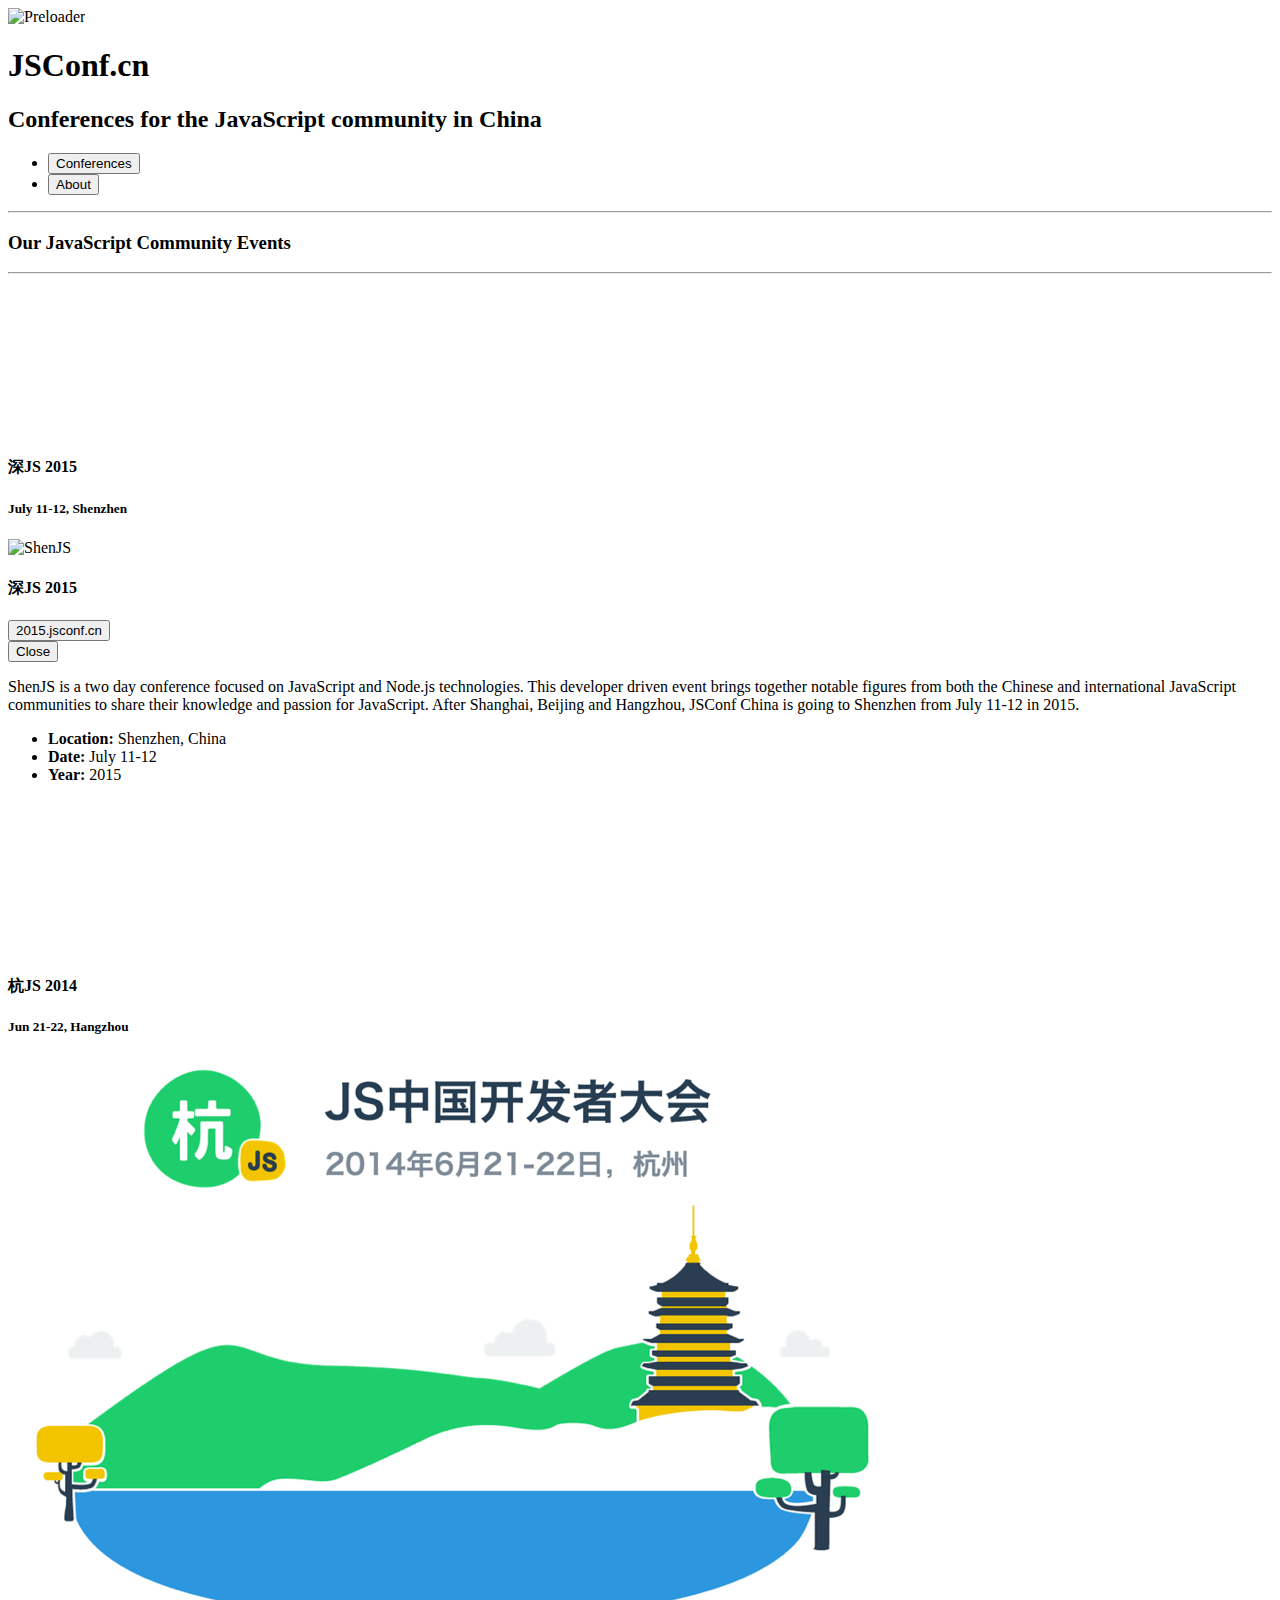
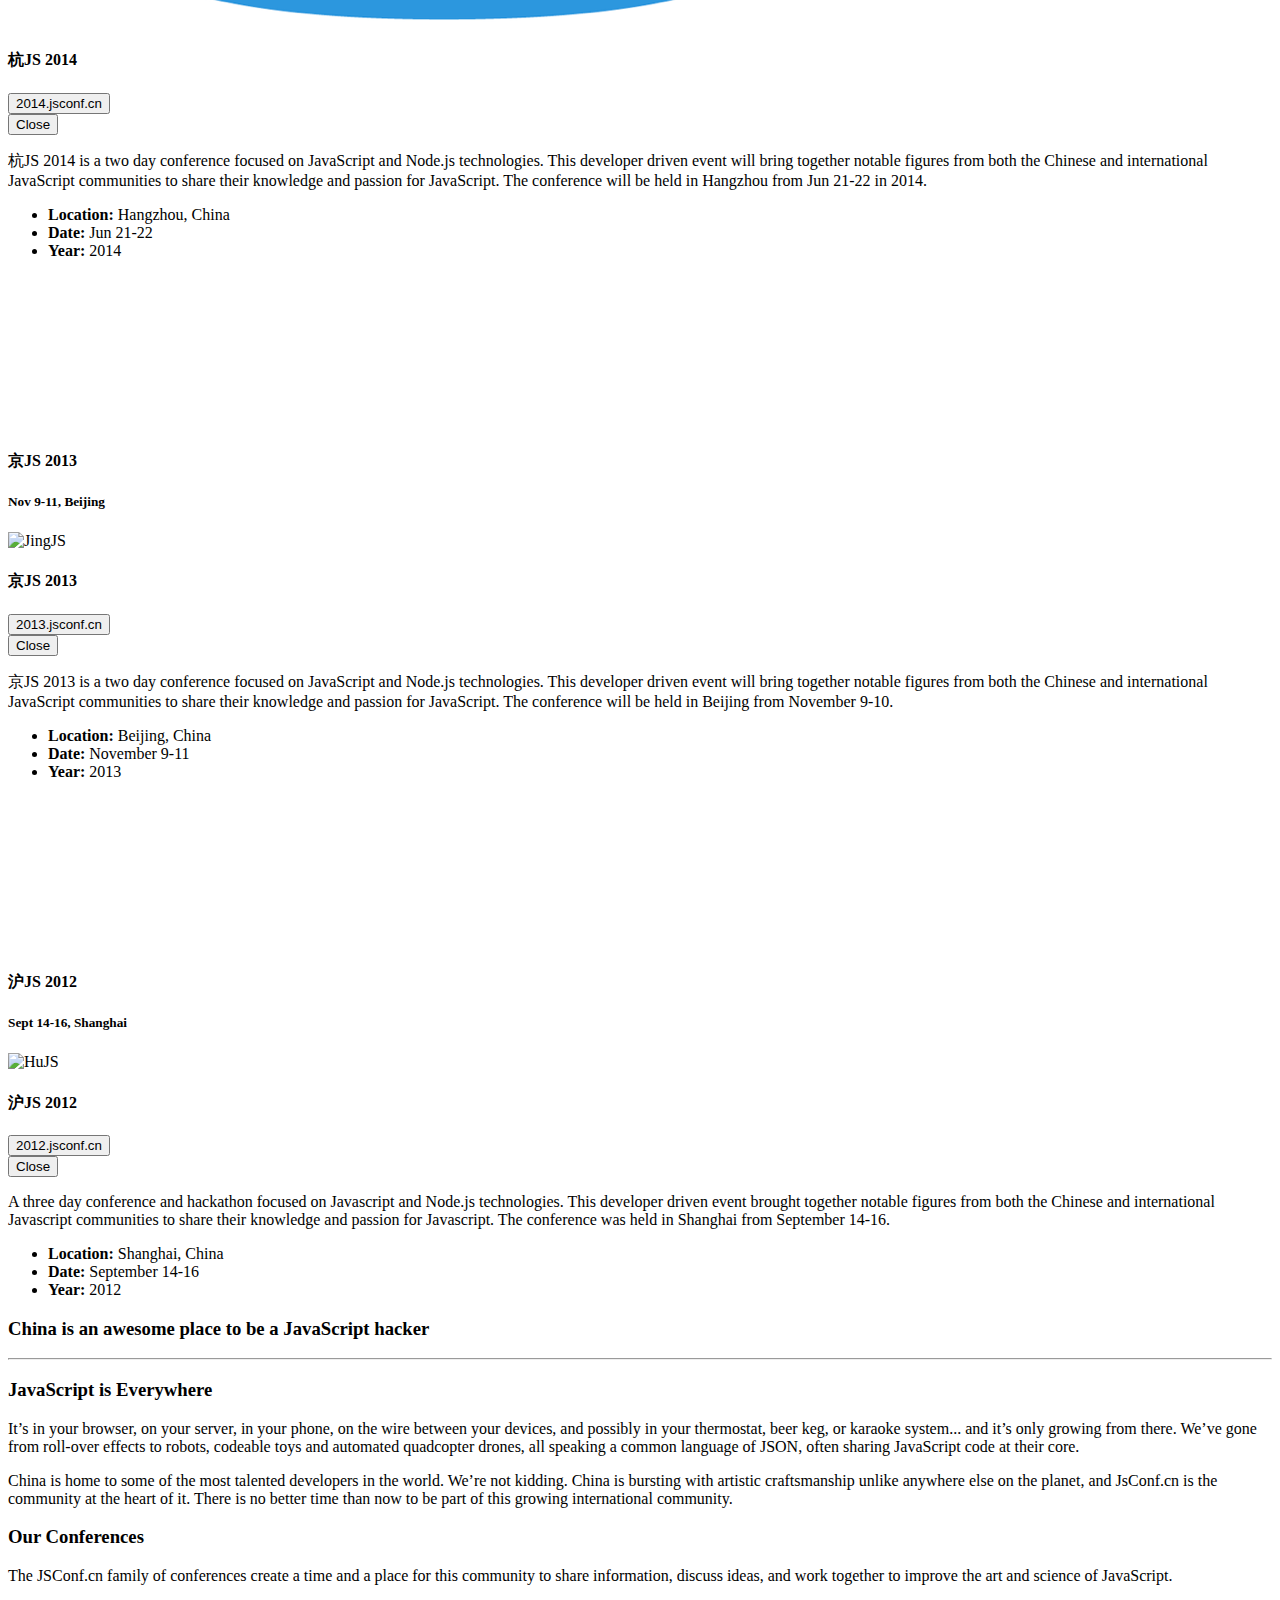
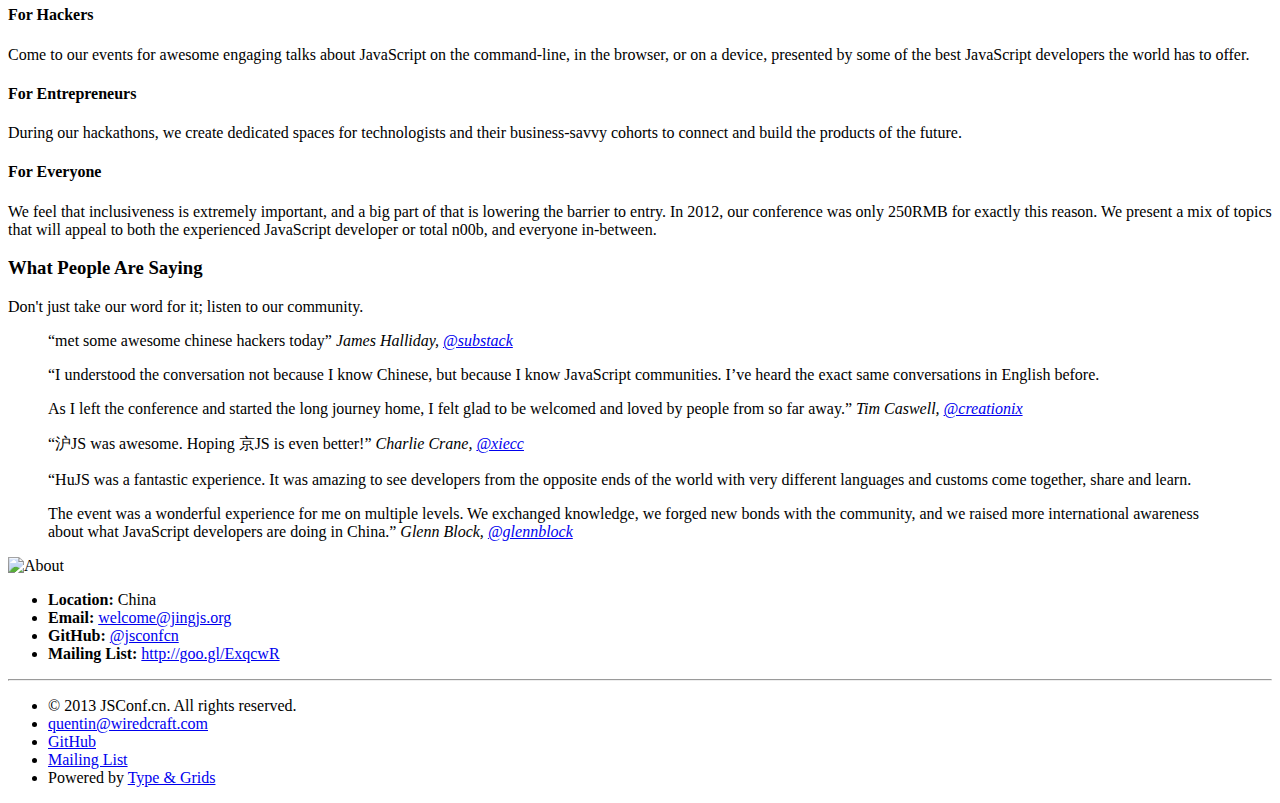
==== index.html @ a6519071 "Fix the Date" ====
<!doctype html>
<!--[if lt IE 7 ]><html class="ie ie6" lang="en"> <![endif]-->
<!--[if IE 7 ]><html class="ie ie7" lang="en"> <![endif]-->
<!--[if IE 8 ]><html class="ie ie8" lang="en"> <![endif]-->
<!--[if (gte IE 9)|!(IE)]><!--><html lang="en"> <!--<![endif]-->
<head>
  <meta charset="utf-8">
  <title>JSConf.cn &mdash; Conferences for the JavaScript community in China</title>
  <meta name="description" content="JSConf.cn - Conferences for the JavaScript community in China">
  <meta name="author" content="JSConf.cn">
  <meta name="viewport" content="width=device-width, initial-scale=1, maximum-scale=1">
  
  <link rel="stylesheet" href="css/base.css">
  <link rel="stylesheet" href="css/themes/type.css">
  <link rel="stylesheet" href="css/themes/color.css">
  
  <!--[if lt IE 9]>
    <script src="http://html5shim.googlecode.com/svn/trunk/html5.js"></script>
  <![endif]-->
  
  <link rel="shortcut icon" href="images/favicons/favicon.ico">
  <link rel="apple-touch-icon" href="images/favicons/apple-touch-icon.png">
  <link rel="apple-touch-icon" sizes="72x72" href="images/favicons/apple-touch-icon-72x72.png">
  <link rel="apple-touch-icon" sizes="114x114" href="images/favicons/apple-touch-icon-114x114.png">
  
  <script src="js/libs/modernizr.min.js"></script>
  <script src="js/libs/jquery-1.8.3.min.js"></script>
  <script src="js/libs/jquery.easing.1.3.min.js"></script>
  <script src="js/libs/jquery.fitvids.js"></script>
  <script src="js/script.js"></script>
  
</head>
<body>

<!-- Write preloader to page - this allows the site to load for users with JS disabled -->
<script type="text/javascript">
	document.write("<div id='sitePreloader'><div id='preloaderImage'><img src='images/site_preloader.gif' alt='Preloader' /></div></div>");
</script>

<div class="container">
		<header class="sixteen columns">
		<div id="logo">
			<h1>JSConf.cn</h1>
			<h2>Conferences for the JavaScript community in China</h2>
		</div>
		<nav>
			<ul>
				<li><button id="workPage">Conferences</button></li>
				<li><button id="aboutPage">About</button></li>
				<!--<li><a href="http://wordpress.org" target="_blank">Blog</a></li>-->
			</ul>
		</nav>
		<hr />
	</header>
	
	<div id="work">	
		<div id="overview" class="sixteen columns">
			<h3>Our JavaScript Community Events</h3>
			<hr />
		</div>
		
		<div class="eight columns" id="col1">
		      <!-- HangJS 2014 begins ================================================================= -->
      <div class="project">
        
        <div class="projectThumbnail">
          <svg class="thumbnailMask"></svg>
          <div class="projectThumbnailHover">
            <h4>深JS 2015</h4>
            <h5>July 11-12, Shenzhen</h5>
          </div>
          
          <img src="images/shenjs.png" alt="ShenJS" class="thumbnailImage" />
        </div>
        
        <div class="projectInfo">
          <h4>深JS 2015</h4>
          <div class="projectNavCounter"></div>
          <div class="projectNav">
            <div class="projectNavEnlarge"><button class="enlargeButton" onClick="window.location.href='http://2015.jsconf.cn'">2015.jsconf.cn</button></div>
            <div class="projectNavClose"><button class="closeButton">Close</button></div>
          </div>
          <p>
            ShenJS is a two day conference focused on JavaScript and Node.js technologies. This developer driven event brings together notable figures from both the Chinese and international JavaScript communities to share their knowledge and passion for JavaScript. After Shanghai, Beijing and Hangzhou, JSConf China is going to Shenzhen from July 11-12 in 2015.
          </p>
          <ul>
            <li><strong>Location:</strong> Shenzhen, China</li>
            <li><strong>Date:</strong> July 11-12</li>
            <li><strong>Year:</strong> 2015</li>
          </ul>
        </div>
        
      </div>
      <!-- Hangjs 2014 ends =================================================================== -->
      <!-- HangJS 2014 begins ================================================================= -->
      <div class="project">
        
        <div class="projectThumbnail">
          <svg class="thumbnailMask"></svg>
          <div class="projectThumbnailHover">
            <h4>杭JS 2014</h4>
            <h5>Jun 21-22, Hangzhou</h5>
          </div>
          
          <img src="images/hangjs.png" alt="HangJS" class="thumbnailImage" />
        </div>
        
        <div class="projectInfo">
          <h4>杭JS 2014</h4>
          <div class="projectNavCounter"></div>
          <div class="projectNav">
            <div class="projectNavEnlarge"><button class="enlargeButton" onClick="window.location.href='http://2014.jsconf.cn'">2014.jsconf.cn</button></div>
            <div class="projectNavClose"><button class="closeButton">Close</button></div>
          </div>
          <p>
            杭JS 2014 is a two day conference focused on JavaScript and Node.js technologies. This developer driven event will bring together notable figures from both the Chinese and international JavaScript communities to share their knowledge and passion for JavaScript. The conference will be held in Hangzhou from Jun 21-22 in 2014.
          </p>
          <ul>
            <li><strong>Location:</strong> Hangzhou, China</li>
            <li><strong>Date:</strong> Jun 21-22</li>
            <li><strong>Year:</strong> 2014</li>
          </ul>
        </div>
        
      </div>
      <!-- Hangjs 2014 ends =================================================================== -->
		
			<!-- JingJS begins ================================================================= -->
			<div class="project">
				
				<div class="projectThumbnail">
					<svg class="thumbnailMask"></svg>
					<div class="projectThumbnailHover">
						<h4>京JS 2013</h4>
						<h5>Nov 9-11, Beijing</h5>
					</div>
					
					<img src="images/jingjs.jpg" alt="JingJS" class="thumbnailImage" />
				</div>
				
				<div class="projectInfo">
					<h4>京JS 2013</h4>
					<div class="projectNavCounter"></div>
					<div class="projectNav">
						<div class="projectNavEnlarge"><button class="enlargeButton" onClick="window.location.href='http://2013.jsconf.cn'">2013.jsconf.cn</button></div>
						<div class="projectNavClose"><button class="closeButton">Close</button></div>
					</div>
					<p>
            京JS 2013 is a two day conference focused on JavaScript and Node.js technologies. This developer driven event will bring together notable figures from both the Chinese and international JavaScript communities to share their knowledge and passion for JavaScript. The conference will be held in Beijing from November 9-10.
					</p>
					<ul>
						<li><strong>Location:</strong> Beijing, China</li>
						<li><strong>Date:</strong> November 9-11</li>
						<li><strong>Year:</strong> 2013</li>
					</ul>
				</div>
				
			</div>
			<!-- JingJS 2013 ends =================================================================== -->
			
			<!-- HuJS 2012 begins ================================================================= -->
			<div class="project">
				
				<div class="projectThumbnail">
					<svg class="thumbnailMask"></svg>
					<div class="projectThumbnailHover">
						<h4>沪JS 2012</h4>
						<h5>Sept 14-16, Shanghai</h5>
					</div>
					<img src="images/hujs.jpg" alt="HuJS" class="thumbnailImage" />
				</div>
				
				<div class="projectInfo">
					<h4>沪JS 2012</h4>
					<div class="projectNavCounter"></div>
					<div class="projectNav">
						<div class="projectNavEnlarge"><button class="enlargeButton" onClick="window.location.href='http://2012.jsconf.cn'">2012.jsconf.cn</button></div>
						<div class="projectNavClose"><button class="closeButton">Close</button></div>
					</div>
					
					<p>
            A three day conference and hackathon focused on Javascript and Node.js technologies. This developer driven event brought together notable figures from both the Chinese and international Javascript communities to share their knowledge and passion for Javascript. The conference was held in Shanghai from September 14-16.
          </p>
					<ul>
						<li><strong>Location:</strong> Shanghai, China</li>
						<li><strong>Date:</strong> September 14-16</li>
						<li><strong>Year:</strong> 2012</li>
					</ul>
				</div>
				
			</div>
			<!-- HuJS 2012 ends =================================================================== -->
						
		</div><!-- col1 -->
		
		<!-- Even numbered projects are dynamically moved into this second column via JS -->
		<div class="eight columns" id="col2">
		</div>
	
	</div>
	<!-- Work page ends ========================================================================= -->
	
	<!-- About page begins ====================================================================== -->
	<div id="about">
		
		<div id="overview" class="sixteen columns">
			<h3>China is an awesome place to be a JavaScript hacker</h3>
			<hr />
		</div>

		<!-- Column 1 begins ==================================================================== -->
		<div class="eight columns">
      <h3>JavaScript is Everywhere</h3>
      <p>
        It’s in your browser, on your server, in your phone, on the wire between your devices, and possibly in your thermostat, beer keg, or karaoke system... and it’s only growing from there. We’ve gone from roll-over effects to robots, codeable toys and automated quadcopter drones, all speaking a common language of JSON, often sharing JavaScript code at their core.
      </p>
      <p>
        China is home to some of the most talented developers in the world. We’re not kidding. China is bursting with artistic craftsmanship unlike anywhere else on the planet, and JsConf.cn is the community at the heart of it. There is no better time than now to be part of this growing international community.
      </p>
      
      <h3>Our Conferences</h4>
      <p>
        The JSConf.cn family of conferences create a time and a place for this community to share information, discuss ideas, and work together to improve the art and science of JavaScript.
      </p>

      <h4>For Hackers</h4>
      <p>
        Come to our events for awesome engaging talks about JavaScript on the command-line, in the browser, or on a device, presented by some of the best JavaScript developers the world has to offer.
      </p>
      
      <h4>For Entrepreneurs</h4>
      <p>
        During our hackathons, we create dedicated spaces for technologists and their business-savvy cohorts to connect and build the products of the future.
      </p>
      
      <h4>For Everyone</h4>
      <p>
        We feel that inclusiveness is extremely important, and a big part of that is lowering the barrier to entry. In 2012, our conference was only 250RMB for exactly this reason. We present a mix of topics that will appeal to both the experienced JavaScript developer or total n00b, and everyone in-between. 
      </p>

			<h3>What People Are Saying</h3>
			<p>
			  Don't just take our word for it; listen to our community.
			</p>
			
 			<blockquote>
				&ldquo;met some awesome chinese hackers today&rdquo;
				<cite>James Halliday, <a href="https://github.com/substack" target="_blank">@substack</a></cite>
			</blockquote>
			<blockquote>
				<p>&ldquo;I understood the conversation not because I know Chinese, but because I know JavaScript communities. I’ve heard the exact same conversations in English before.
				<p>As I left the conference and started the long journey home, I felt glad to be welcomed and loved by people from so far away.&rdquo;
				<cite>Tim Caswell, <a href="https://github.com/creationix" target="_blank">@creationix</a></cite>
			</blockquote>
 			<blockquote>
				&ldquo;沪JS was awesome.  Hoping 京JS is even better!&rdquo;
				<cite>Charlie Crane, <a href="https://github.com/xiecc" target="_blank">@xiecc</a></cite>
			</blockquote>
			<blockquote>
				<p>&ldquo;HuJS was a fantastic experience. It was amazing to see developers from the opposite ends of the world with very different languages and customs come together, share and learn.
				<p>The event was a wonderful experience for me on multiple levels. We exchanged knowledge, we forged new bonds with the community, and we raised more international awareness about what JavaScript developers are doing in China.&rdquo;
				<cite>Glenn Block, <a href="https://github.com/glennblock" target="_blank">@glennblock</a></cite>
			</blockquote>
		</div>
		<!-- Column 1 ends ====================================================================== -->
		
		<!-- Column 2 begins ==================================================================== -->
		<div class="eight columns">
			
			<img src="images/about.jpg" alt="About" />
			
			<ul class="linedList">
				<li><strong>Location:</strong> China</li>
				<li><strong>Email:</strong> <a href="mailto:welcome@jingjs.org">welcome@jingjs.org</a></li>
				<li><strong>GitHub:</strong> <a href="https://github.com/jsconfcn">@jsconfcn</a></li>
				<li><strong>Mailing List:</strong> <a href="http://goo.gl/ExqcwR" target="_blank">http://goo.gl/ExqcwR</a></li>
			</ul>
			
		</div>
		<!-- Column 2 ends ====================================================================== -->
		
	</div>
	<!-- About page ends ======================================================================== -->
	
	<footer class="sixteen columns">
		<hr />
		<ul id="footerLinks">
			<li>&copy; 2013 JSConf.cn. All rights reserved.</li>
			<li><a href="mailto:quentin@wiredcraft.com">quentin@wiredcraft.com</a></li>
			<li><a href="https://github.com/jsconfcn" target="_blank">GitHub</a></li>
			<li><a href="https://groups.google.com/forum/#!forum/jsconf-cn" target="_blank">Mailing List</a></li>
			<!--Notice: The "Powered by Type & Grids" link in the footer is required in the Free version. Upgrade to the Pro version if you would like to remove it. (www.typeandgrids.com/pirates) -->
			<li>Powered by <a href="http://www.typeandgrids.com" target="_blank">Type &amp; Grids</a></li>
		</ul>
	</footer>
</div><!--  container -->
</body>
</html>
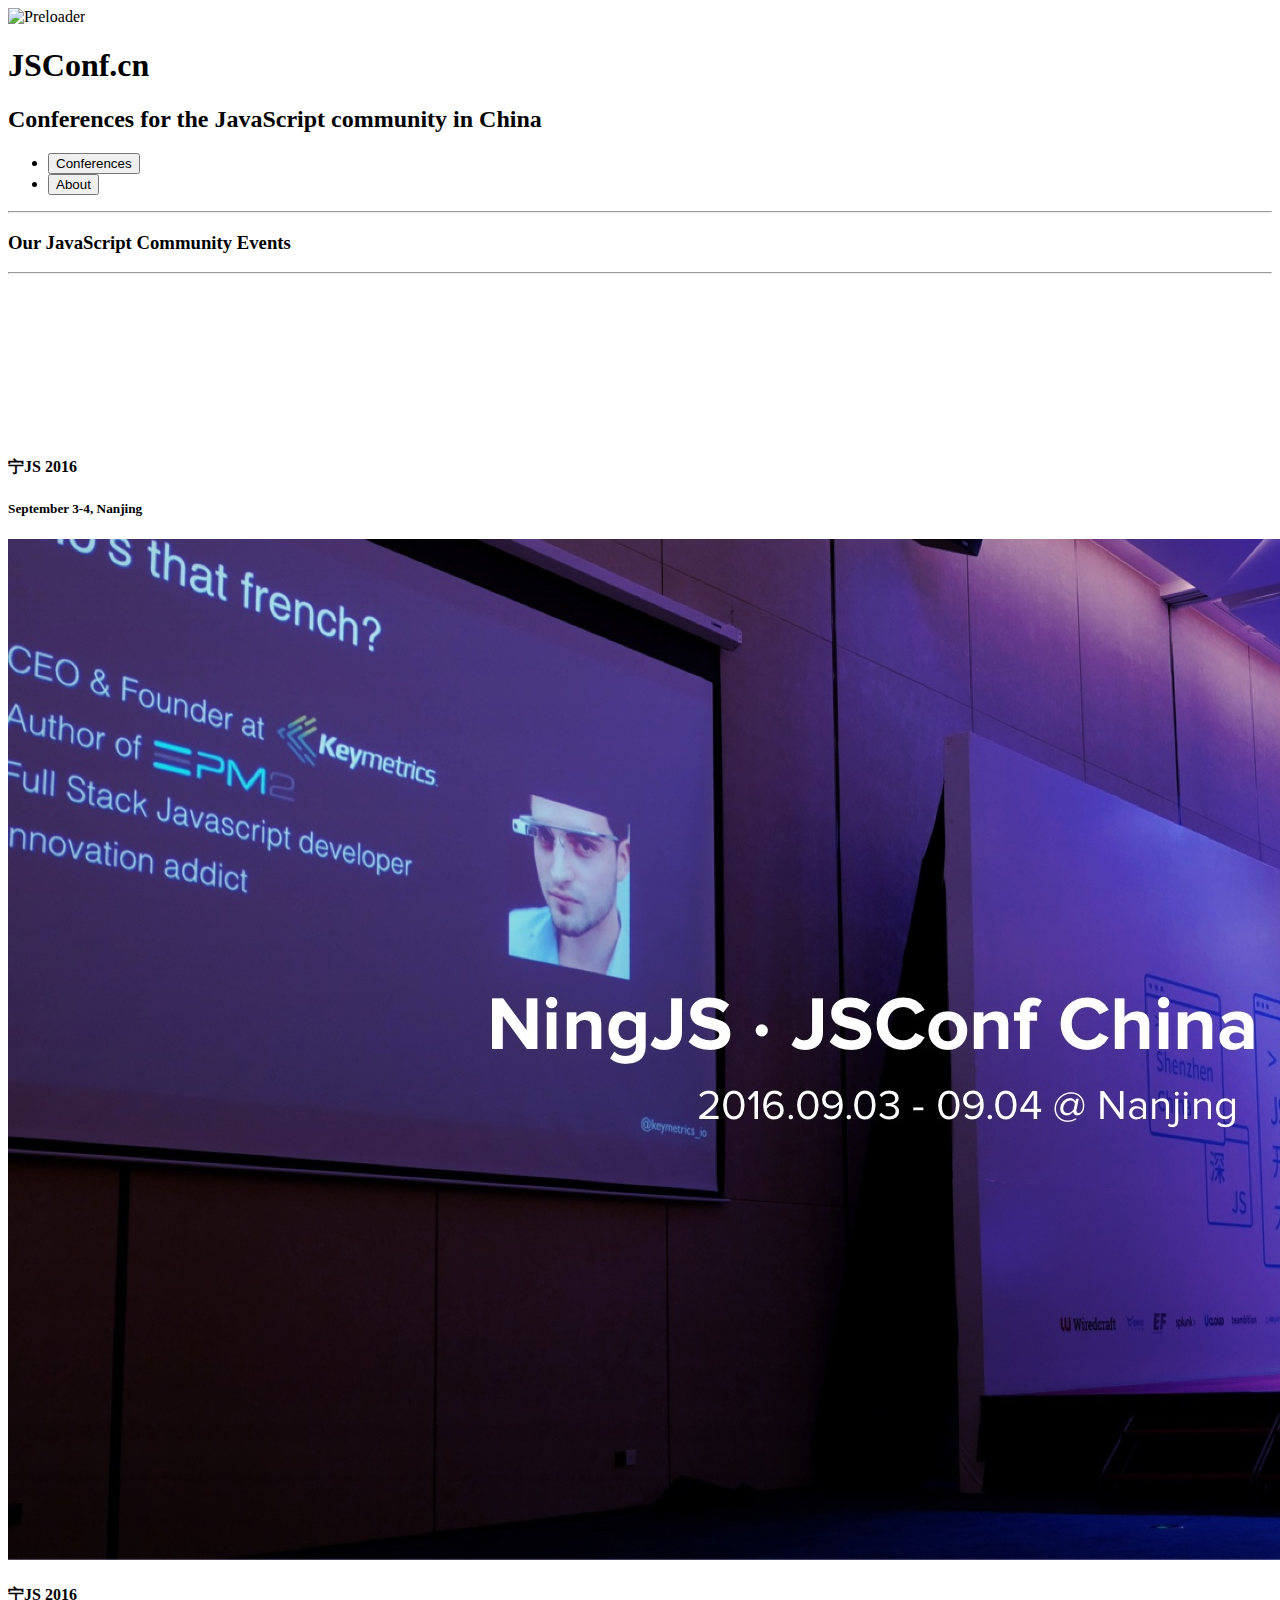
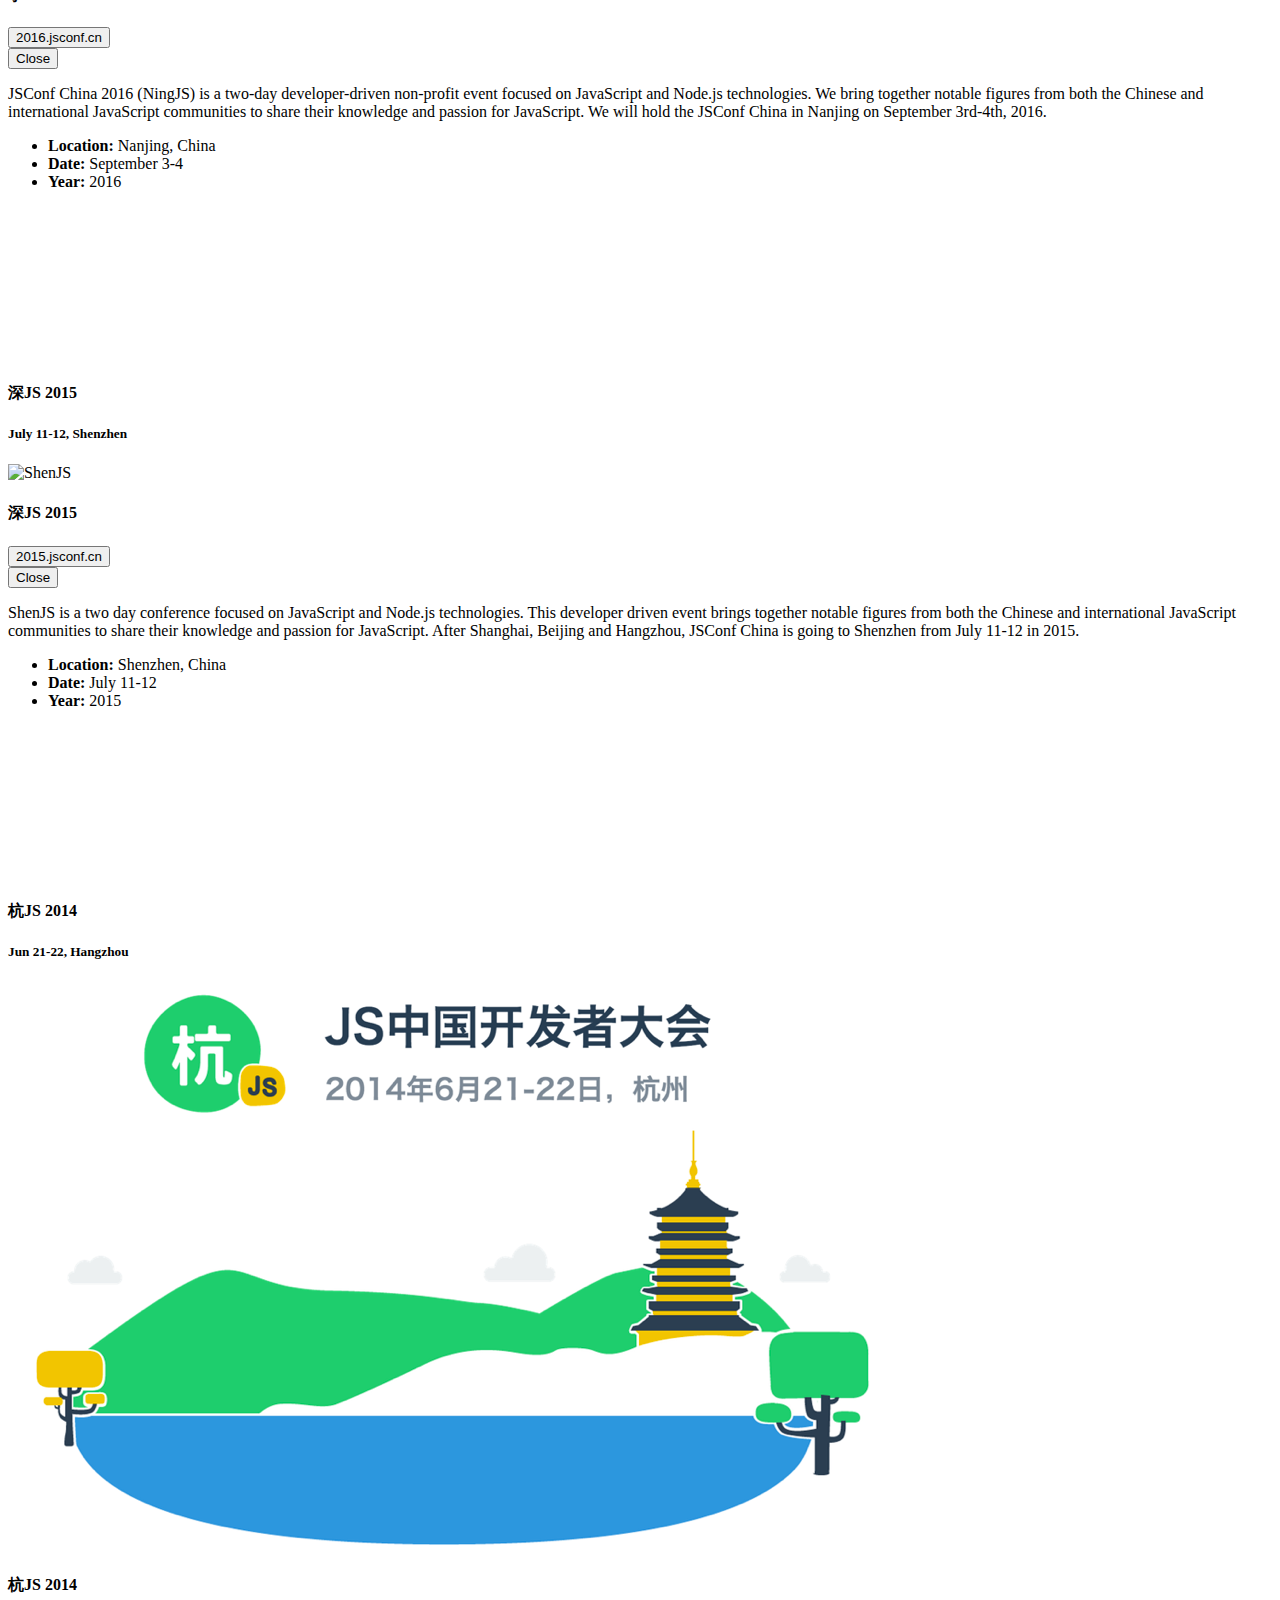
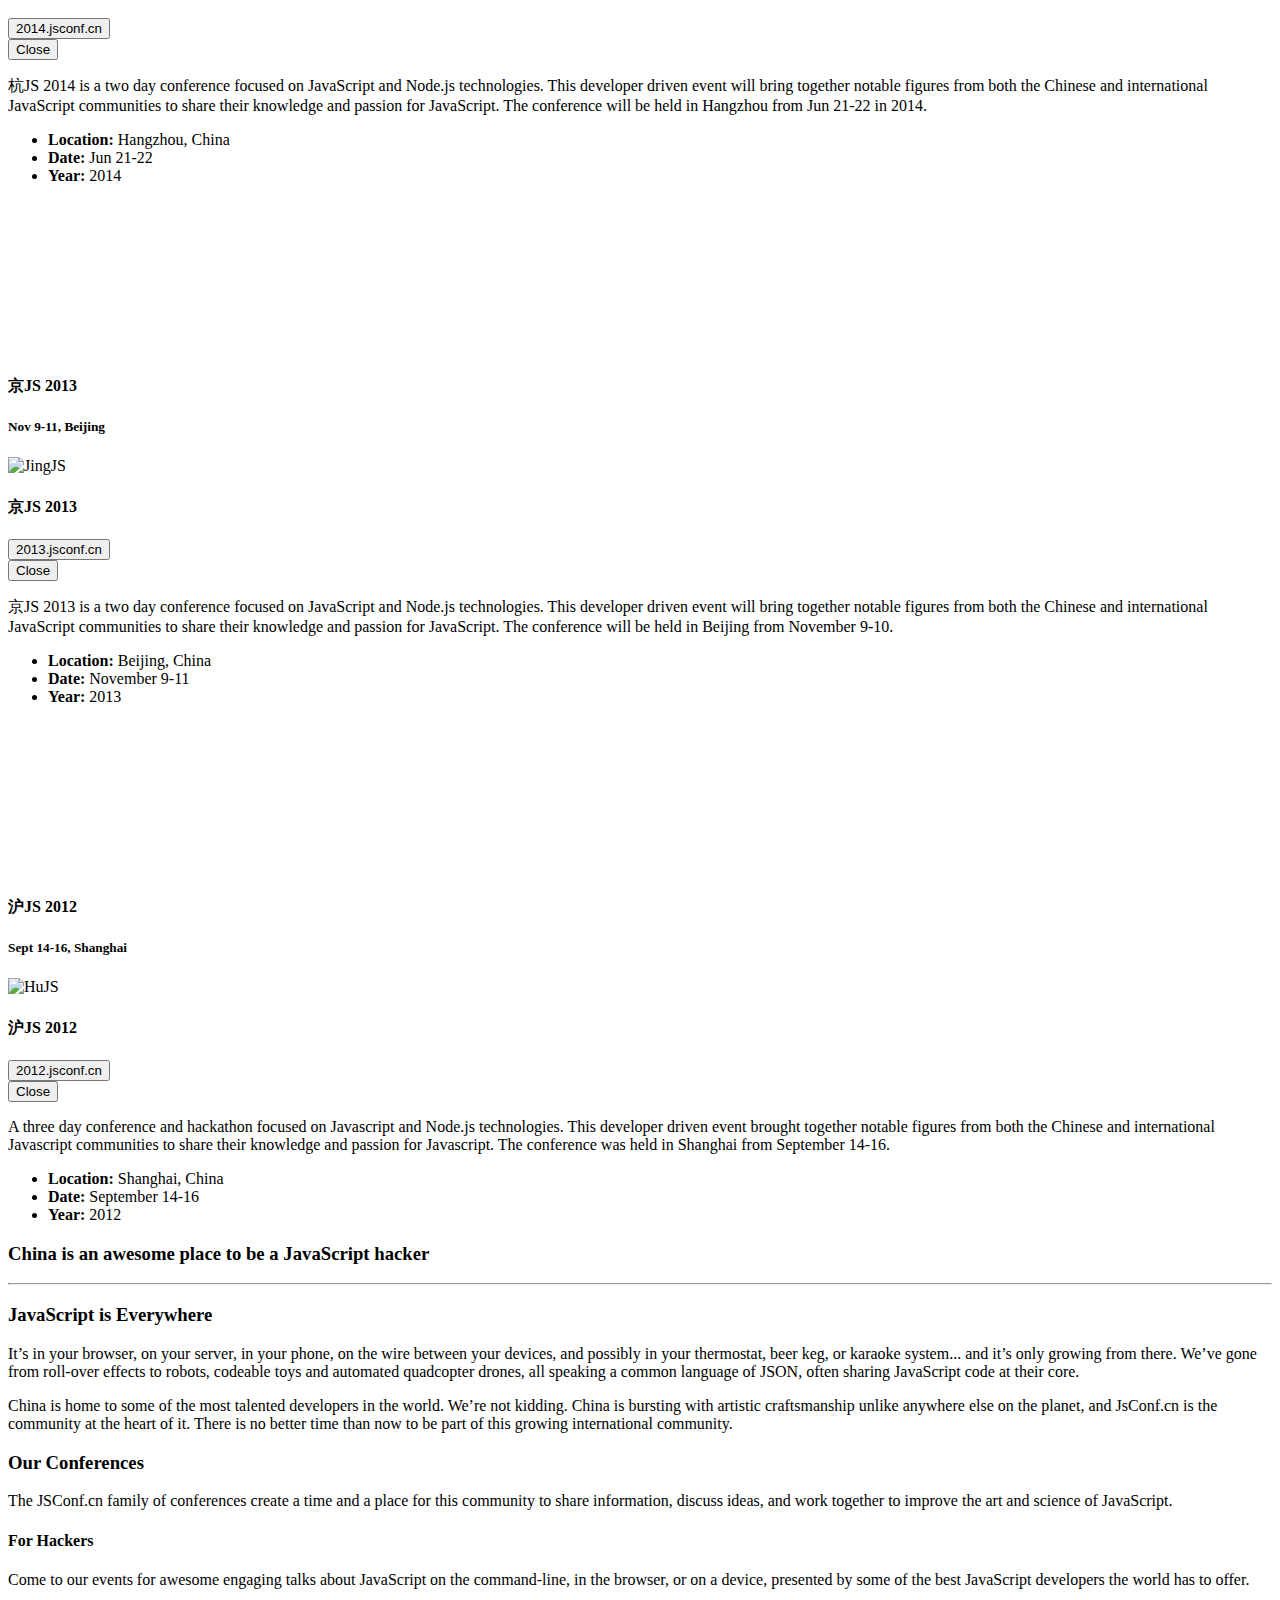
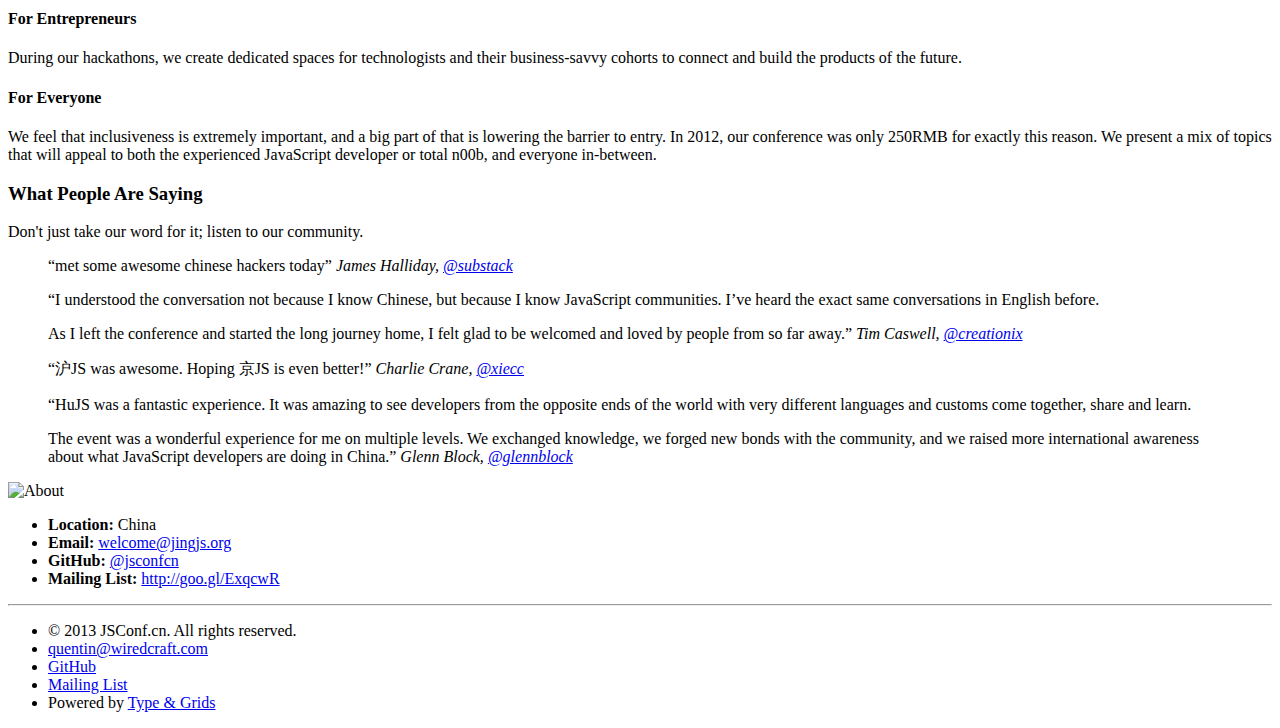
==== commit a088fcf8: "Add NingJS" ====
--- a/index.html
+++ b/index.html
@@ -9,26 +9,26 @@
   <meta name="description" content="JSConf.cn - Conferences for the JavaScript community in China">
   <meta name="author" content="JSConf.cn">
   <meta name="viewport" content="width=device-width, initial-scale=1, maximum-scale=1">
-  
+
   <link rel="stylesheet" href="css/base.css">
   <link rel="stylesheet" href="css/themes/type.css">
   <link rel="stylesheet" href="css/themes/color.css">
-  
+
   <!--[if lt IE 9]>
     <script src="http://html5shim.googlecode.com/svn/trunk/html5.js"></script>
   <![endif]-->
-  
+
   <link rel="shortcut icon" href="images/favicons/favicon.ico">
   <link rel="apple-touch-icon" href="images/favicons/apple-touch-icon.png">
   <link rel="apple-touch-icon" sizes="72x72" href="images/favicons/apple-touch-icon-72x72.png">
   <link rel="apple-touch-icon" sizes="114x114" href="images/favicons/apple-touch-icon-114x114.png">
-  
+
   <script src="js/libs/modernizr.min.js"></script>
   <script src="js/libs/jquery-1.8.3.min.js"></script>
   <script src="js/libs/jquery.easing.1.3.min.js"></script>
   <script src="js/libs/jquery.fitvids.js"></script>
   <script src="js/script.js"></script>
-  
+
 </head>
 <body>
 
@@ -52,27 +52,60 @@
 		</nav>
 		<hr />
 	</header>
-	
-	<div id="work">	
+
+	<div id="work">
 		<div id="overview" class="sixteen columns">
 			<h3>Our JavaScript Community Events</h3>
 			<hr />
 		</div>
-		
+
 		<div class="eight columns" id="col1">
-		      <!-- HangJS 2014 begins ================================================================= -->
+      <!-- NingJS 2016 begins ================================================================= -->
       <div class="project">
-        
+
+        <div class="projectThumbnail">
+          <svg class="thumbnailMask"></svg>
+          <div class="projectThumbnailHover">
+            <h4>宁JS 2016</h4>
+            <h5>September 3-4, Nanjing</h5>
+          </div>
+
+          <img src="images/ningjs.png" alt="NingJS" class="thumbnailImage" />
+        </div>
+
+        <div class="projectInfo">
+          <h4>宁JS 2016</h4>
+          <div class="projectNavCounter"></div>
+          <div class="projectNav">
+            <div class="projectNavEnlarge"><button class="enlargeButton" onClick="window.location.href='http://2016.jsconf.cn'">2016.jsconf.cn</button></div>
+            <div class="projectNavClose"><button class="closeButton">Close</button></div>
+          </div>
+          <p>
+            JSConf China 2016 (NingJS) is a two-day developer-driven non-profit event focused on JavaScript and Node.js technologies. We bring together notable figures from both the Chinese and international JavaScript communities to share their knowledge and passion for JavaScript. We will hold the JSConf China in Nanjing on September 3rd-4th, 2016.
+          </p>
+          <ul>
+            <li><strong>Location:</strong> Nanjing, China</li>
+            <li><strong>Date:</strong> September 3-4</li>
+            <li><strong>Year:</strong> 2016</li>
+          </ul>
+        </div>
+
+      </div>
+      <!-- ShenJS 2015 ends =================================================================== -->
+
+      <!-- ShengJS 2015 begins ================================================================= -->
+      <div class="project">
+
         <div class="projectThumbnail">
           <svg class="thumbnailMask"></svg>
           <div class="projectThumbnailHover">
             <h4>深JS 2015</h4>
             <h5>July 11-12, Shenzhen</h5>
           </div>
-          
+
           <img src="images/shenjs.png" alt="ShenJS" class="thumbnailImage" />
         </div>
-        
+
         <div class="projectInfo">
           <h4>深JS 2015</h4>
           <div class="projectNavCounter"></div>
@@ -89,22 +122,22 @@
             <li><strong>Year:</strong> 2015</li>
           </ul>
         </div>
-        
+
       </div>
-      <!-- Hangjs 2014 ends =================================================================== -->
+      <!-- ShenJS 2015 ends =================================================================== -->
       <!-- HangJS 2014 begins ================================================================= -->
       <div class="project">
-        
+
         <div class="projectThumbnail">
           <svg class="thumbnailMask"></svg>
           <div class="projectThumbnailHover">
             <h4>杭JS 2014</h4>
             <h5>Jun 21-22, Hangzhou</h5>
           </div>
-          
+
           <img src="images/hangjs.png" alt="HangJS" class="thumbnailImage" />
         </div>
-        
+
         <div class="projectInfo">
           <h4>杭JS 2014</h4>
           <div class="projectNavCounter"></div>
@@ -121,23 +154,23 @@
             <li><strong>Year:</strong> 2014</li>
           </ul>
         </div>
-        
+
       </div>
       <!-- Hangjs 2014 ends =================================================================== -->
-		
+
 			<!-- JingJS begins ================================================================= -->
 			<div class="project">
-				
+
 				<div class="projectThumbnail">
 					<svg class="thumbnailMask"></svg>
 					<div class="projectThumbnailHover">
 						<h4>京JS 2013</h4>
 						<h5>Nov 9-11, Beijing</h5>
 					</div>
-					
+
 					<img src="images/jingjs.jpg" alt="JingJS" class="thumbnailImage" />
 				</div>
-				
+
 				<div class="projectInfo">
 					<h4>京JS 2013</h4>
 					<div class="projectNavCounter"></div>
@@ -154,13 +187,13 @@
 						<li><strong>Year:</strong> 2013</li>
 					</ul>
 				</div>
-				
+
 			</div>
 			<!-- JingJS 2013 ends =================================================================== -->
-			
+
 			<!-- HuJS 2012 begins ================================================================= -->
 			<div class="project">
-				
+
 				<div class="projectThumbnail">
 					<svg class="thumbnailMask"></svg>
 					<div class="projectThumbnailHover">
@@ -169,7 +202,7 @@
 					</div>
 					<img src="images/hujs.jpg" alt="HuJS" class="thumbnailImage" />
 				</div>
-				
+
 				<div class="projectInfo">
 					<h4>沪JS 2012</h4>
 					<div class="projectNavCounter"></div>
@@ -177,7 +210,7 @@
 						<div class="projectNavEnlarge"><button class="enlargeButton" onClick="window.location.href='http://2012.jsconf.cn'">2012.jsconf.cn</button></div>
 						<div class="projectNavClose"><button class="closeButton">Close</button></div>
 					</div>
-					
+
 					<p>
             A three day conference and hackathon focused on Javascript and Node.js technologies. This developer driven event brought together notable figures from both the Chinese and international Javascript communities to share their knowledge and passion for Javascript. The conference was held in Shanghai from September 14-16.
           </p>
@@ -187,22 +220,22 @@
 						<li><strong>Year:</strong> 2012</li>
 					</ul>
 				</div>
-				
+
 			</div>
 			<!-- HuJS 2012 ends =================================================================== -->
-						
+
 		</div><!-- col1 -->
-		
+
 		<!-- Even numbered projects are dynamically moved into this second column via JS -->
 		<div class="eight columns" id="col2">
 		</div>
-	
+
 	</div>
 	<!-- Work page ends ========================================================================= -->
-	
+
 	<!-- About page begins ====================================================================== -->
 	<div id="about">
-		
+
 		<div id="overview" class="sixteen columns">
 			<h3>China is an awesome place to be a JavaScript hacker</h3>
 			<hr />
@@ -217,7 +250,7 @@
       <p>
         China is home to some of the most talented developers in the world. We’re not kidding. China is bursting with artistic craftsmanship unlike anywhere else on the planet, and JsConf.cn is the community at the heart of it. There is no better time than now to be part of this growing international community.
       </p>
-      
+
       <h3>Our Conferences</h4>
       <p>
         The JSConf.cn family of conferences create a time and a place for this community to share information, discuss ideas, and work together to improve the art and science of JavaScript.
@@ -227,22 +260,22 @@
       <p>
         Come to our events for awesome engaging talks about JavaScript on the command-line, in the browser, or on a device, presented by some of the best JavaScript developers the world has to offer.
       </p>
-      
+
       <h4>For Entrepreneurs</h4>
       <p>
         During our hackathons, we create dedicated spaces for technologists and their business-savvy cohorts to connect and build the products of the future.
       </p>
-      
+
       <h4>For Everyone</h4>
       <p>
-        We feel that inclusiveness is extremely important, and a big part of that is lowering the barrier to entry. In 2012, our conference was only 250RMB for exactly this reason. We present a mix of topics that will appeal to both the experienced JavaScript developer or total n00b, and everyone in-between. 
+        We feel that inclusiveness is extremely important, and a big part of that is lowering the barrier to entry. In 2012, our conference was only 250RMB for exactly this reason. We present a mix of topics that will appeal to both the experienced JavaScript developer or total n00b, and everyone in-between.
       </p>
 
 			<h3>What People Are Saying</h3>
 			<p>
 			  Don't just take our word for it; listen to our community.
 			</p>
-			
+
  			<blockquote>
 				&ldquo;met some awesome chinese hackers today&rdquo;
 				<cite>James Halliday, <a href="https://github.com/substack" target="_blank">@substack</a></cite>
@@ -263,25 +296,25 @@
 			</blockquote>
 		</div>
 		<!-- Column 1 ends ====================================================================== -->
-		
+
 		<!-- Column 2 begins ==================================================================== -->
 		<div class="eight columns">
-			
+
 			<img src="images/about.jpg" alt="About" />
-			
+
 			<ul class="linedList">
 				<li><strong>Location:</strong> China</li>
 				<li><strong>Email:</strong> <a href="mailto:welcome@jingjs.org">welcome@jingjs.org</a></li>
 				<li><strong>GitHub:</strong> <a href="https://github.com/jsconfcn">@jsconfcn</a></li>
 				<li><strong>Mailing List:</strong> <a href="http://goo.gl/ExqcwR" target="_blank">http://goo.gl/ExqcwR</a></li>
 			</ul>
-			
+
 		</div>
 		<!-- Column 2 ends ====================================================================== -->
-		
+
 	</div>
 	<!-- About page ends ======================================================================== -->
-	
+
 	<footer class="sixteen columns">
 		<hr />
 		<ul id="footerLinks">
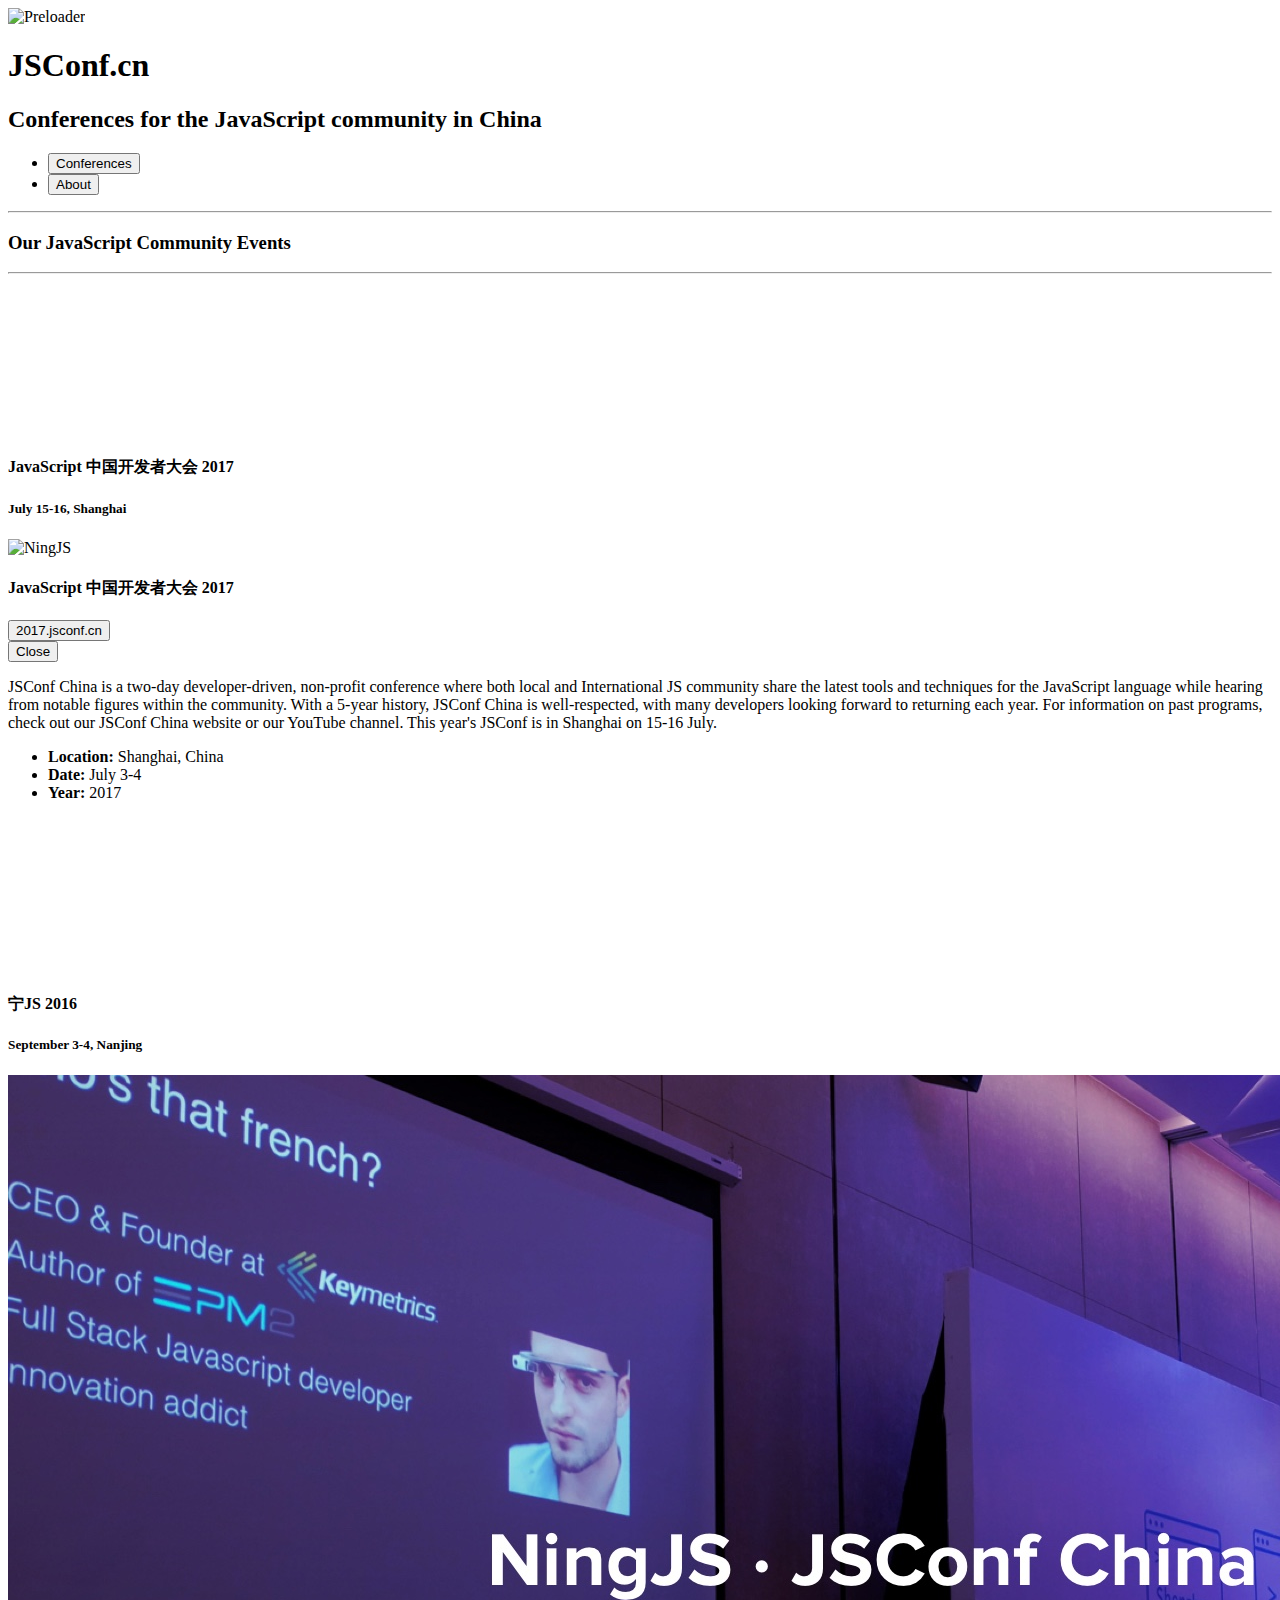
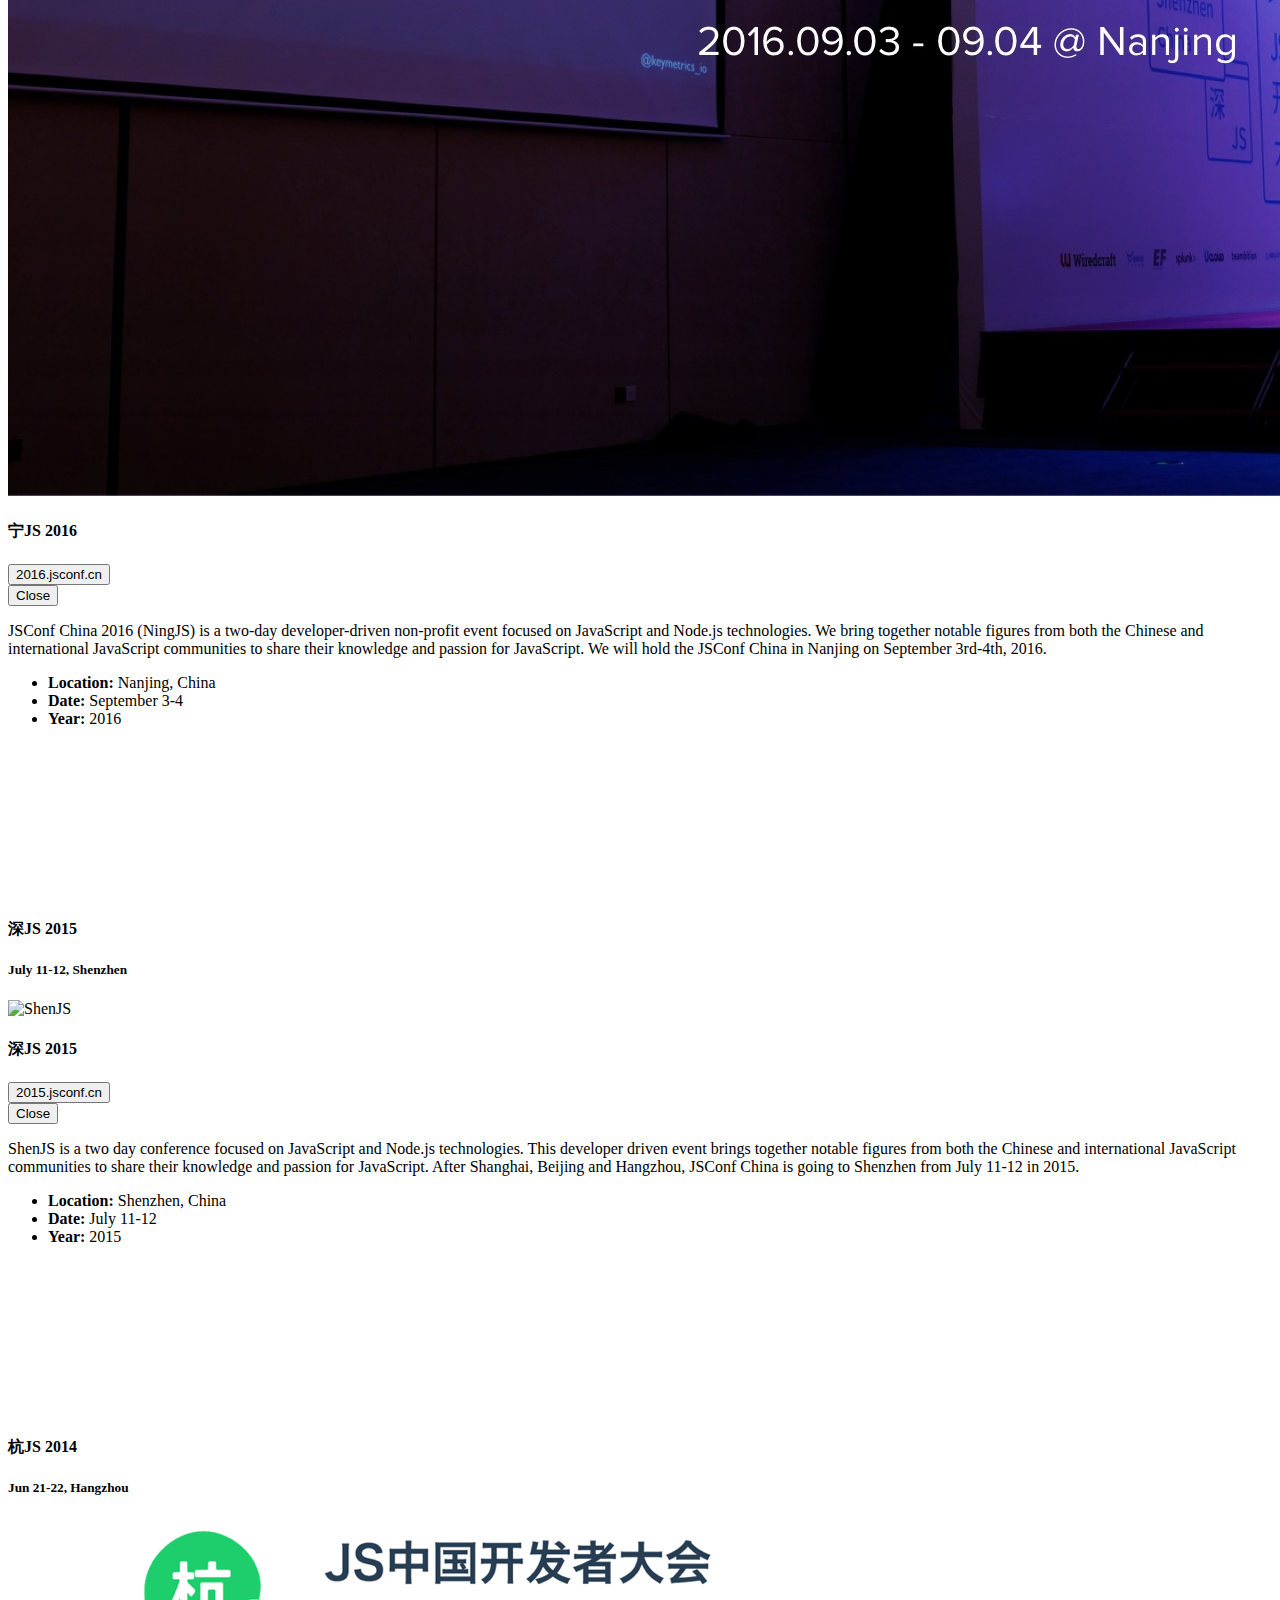
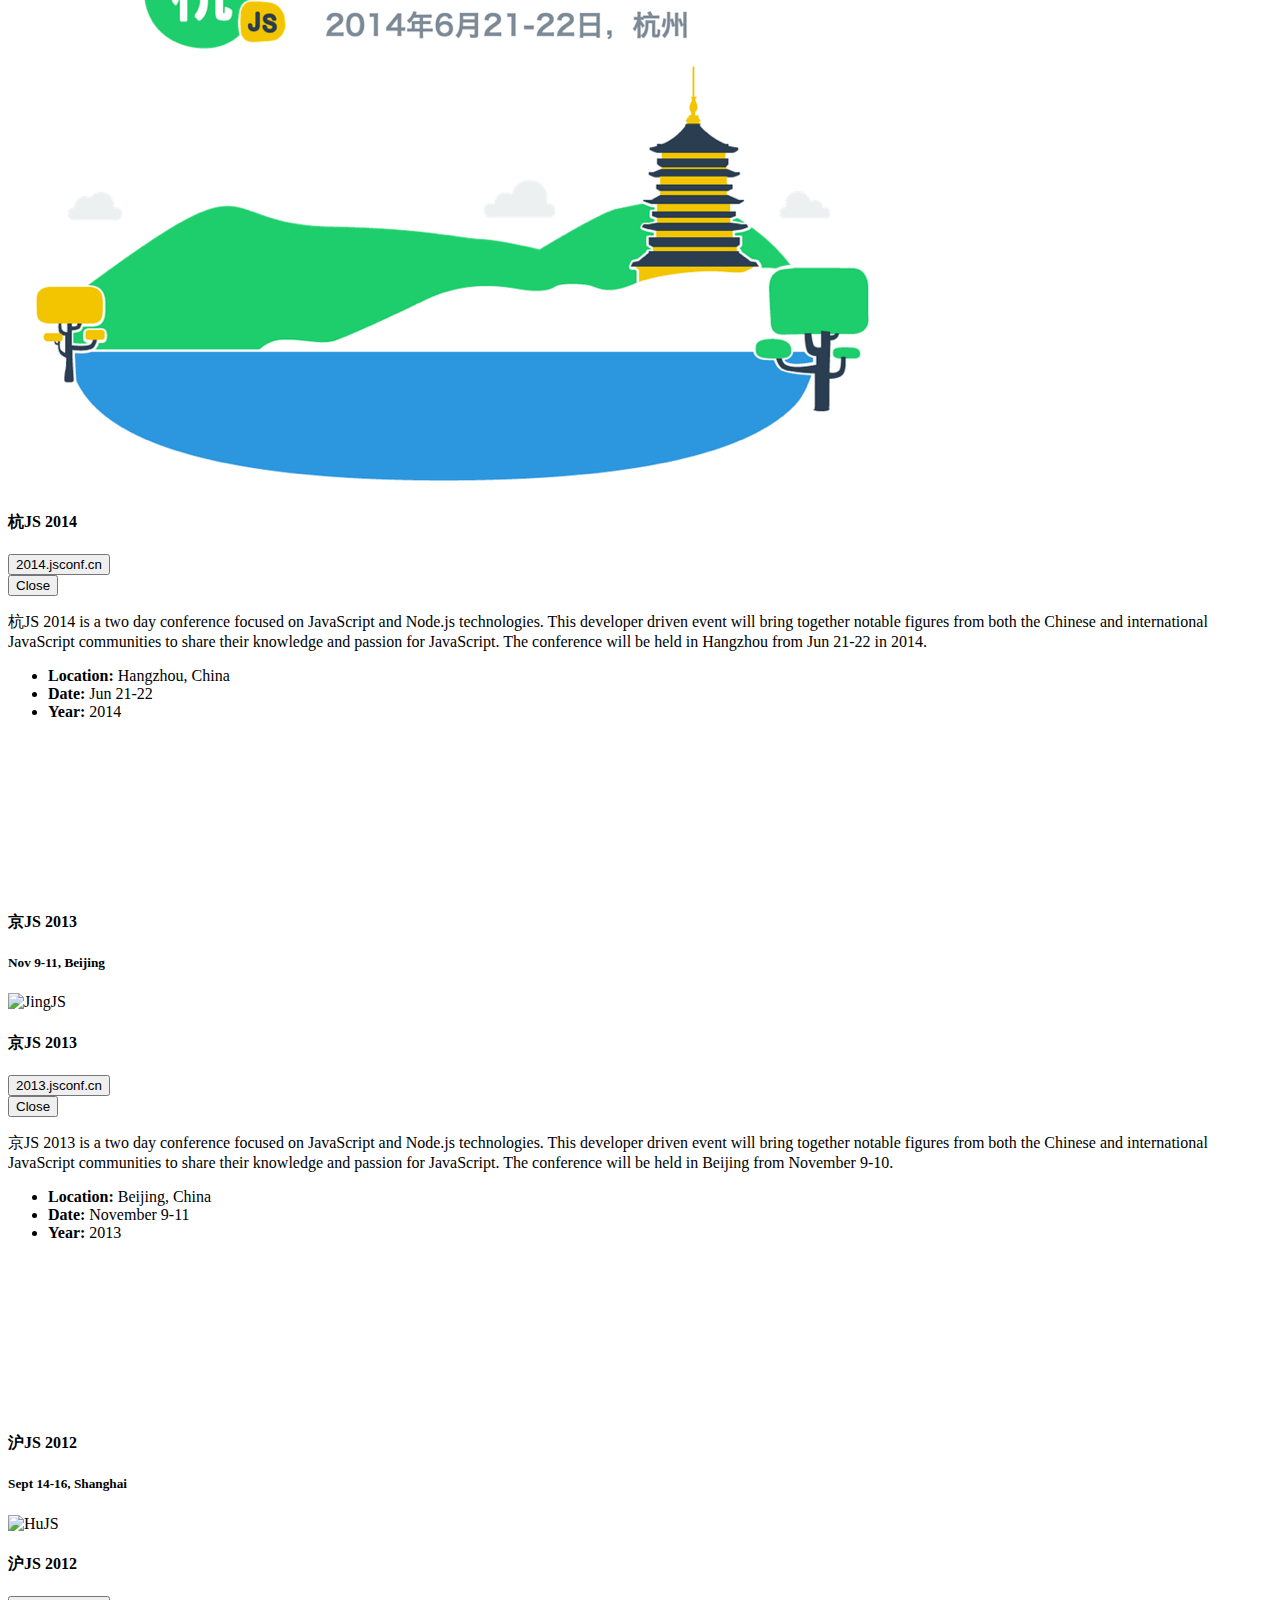
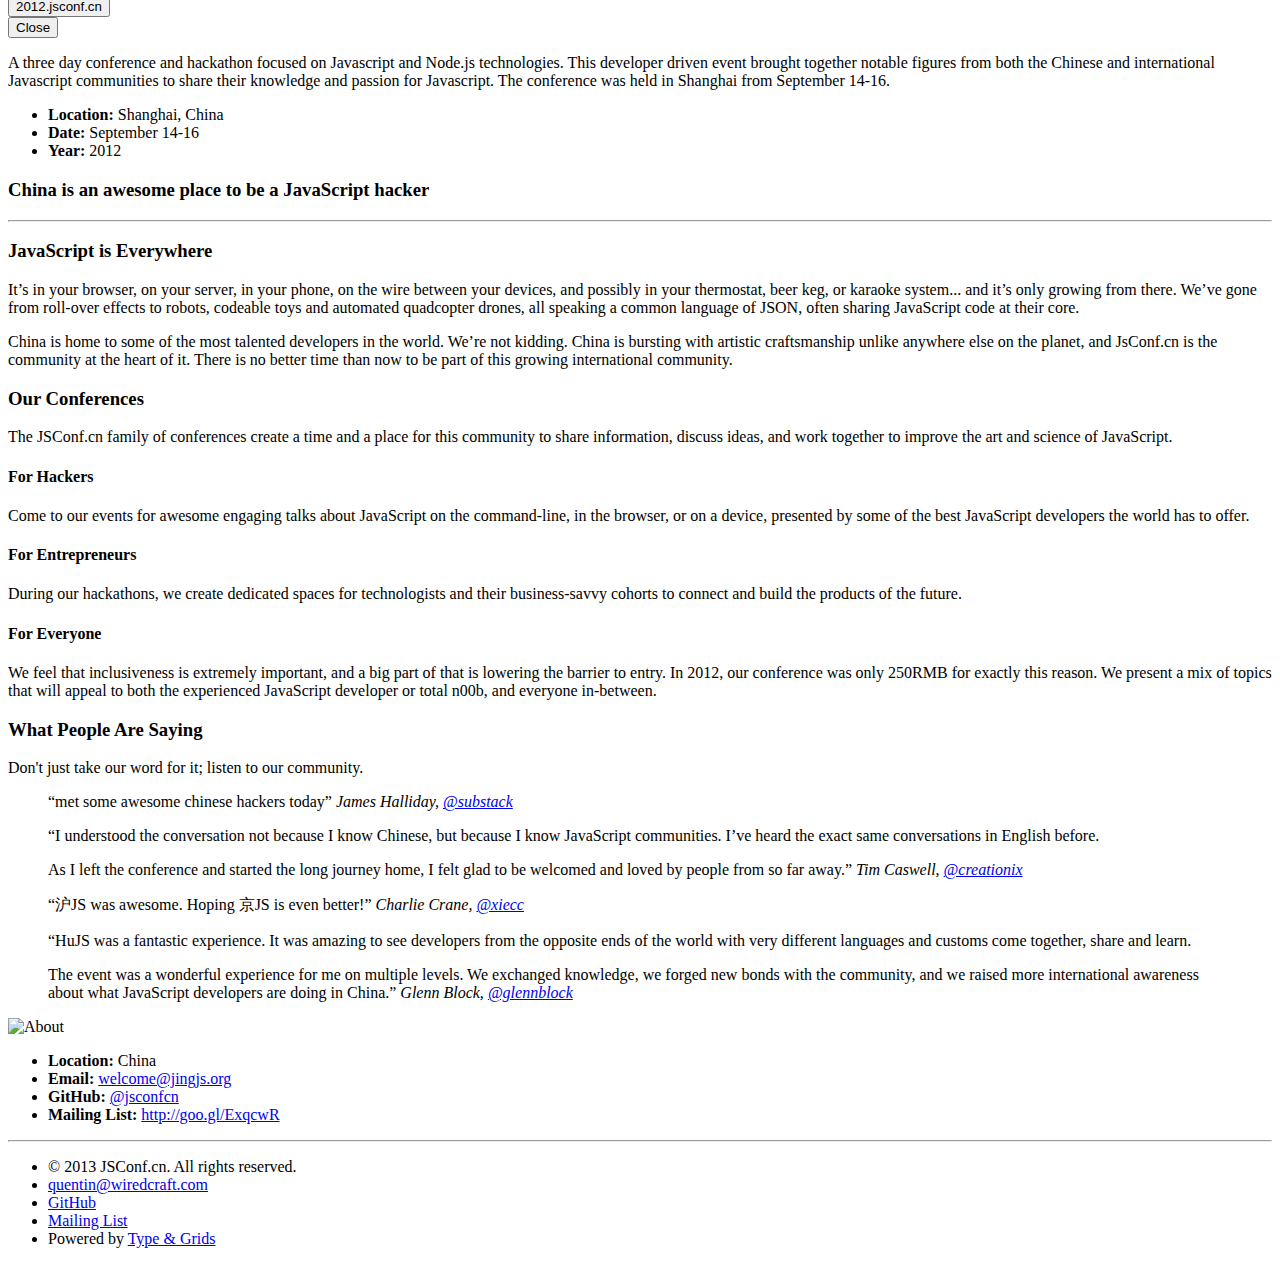
==== commit bb28b9b3: "add jsconf china 2017." ====
--- a/index.html
+++ b/index.html
@@ -60,6 +60,37 @@
 		</div>
 
 		<div class="eight columns" id="col1">
+      <!-- JSConf China 2017  begins ================================================================= -->
+      <div class="project">
+
+        <div class="projectThumbnail">
+          <svg class="thumbnailMask"></svg>
+          <div class="projectThumbnailHover">
+            <h4>JavaScript 中国开发者大会 2017</h4>
+            <h5>July 15-16, Shanghai</h5>
+          </div>
+
+          <img src="//user-images.githubusercontent.com/914595/27313692-d012eed0-55a1-11e7-8fb1-5ca69f3a2c79.png" alt="NingJS" class="thumbnailImage" />
+        </div>
+
+        <div class="projectInfo">
+          <h4>JavaScript 中国开发者大会 2017</h4>
+          <div class="projectNavCounter"></div>
+          <div class="projectNav">
+            <div class="projectNavEnlarge"><button class="enlargeButton" onClick="window.location.href='http://2017.jsconf.cn'">2017.jsconf.cn</button></div>
+            <div class="projectNavClose"><button class="closeButton">Close</button></div>
+          </div>
+          <p>
+            JSConf China is a two-day developer-driven, non-profit conference where both local and International JS community share the latest tools and techniques for the JavaScript language while hearing from notable figures within the community. With a 5-year history, JSConf China is well-respected, with many developers looking forward to returning each year. For information on past programs, check out our JSConf China website or our YouTube channel. This year's JSConf is in Shanghai on 15-16 July.
+          </p>
+          <ul>
+            <li><strong>Location:</strong> Shanghai, China</li>
+            <li><strong>Date:</strong> July 3-4</li>
+            <li><strong>Year:</strong> 2017</li>
+          </ul>
+        </div>
+
+      </div>
       <!-- NingJS 2016 begins ================================================================= -->
       <div class="project">
 
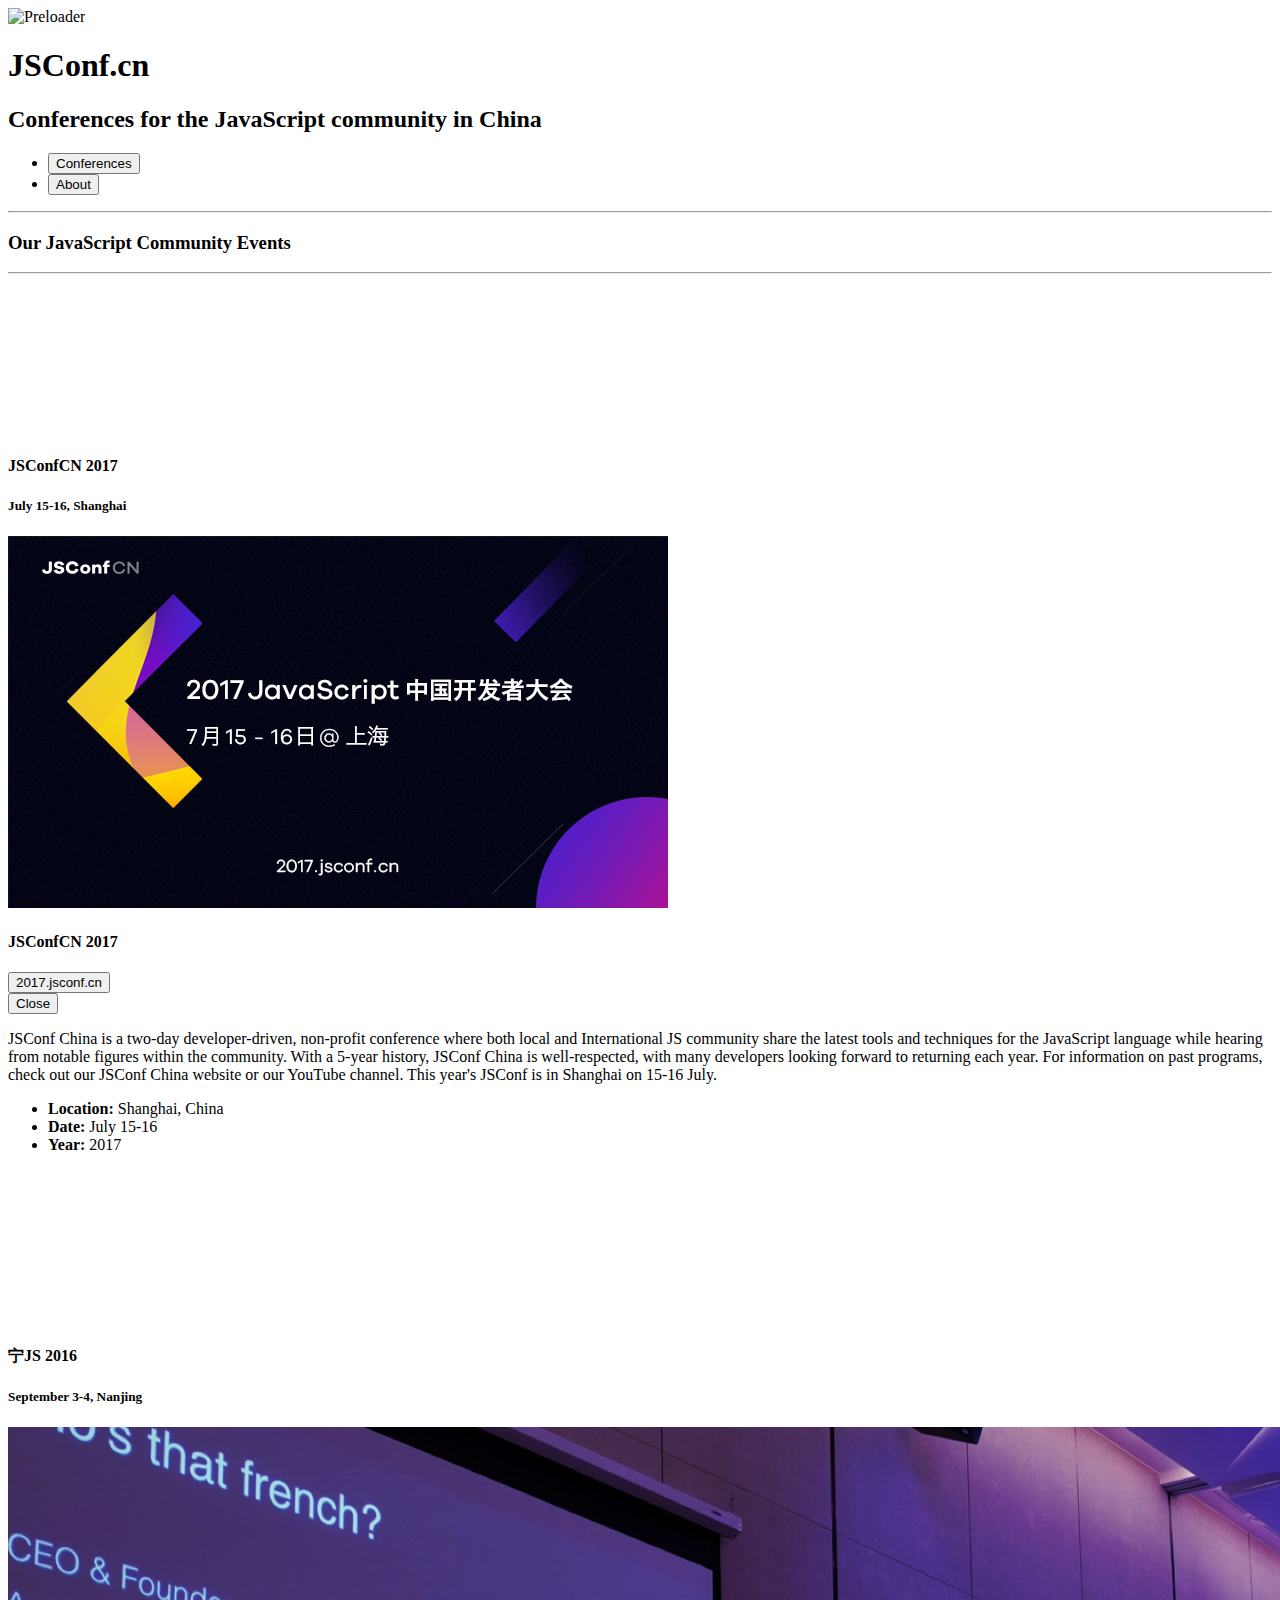
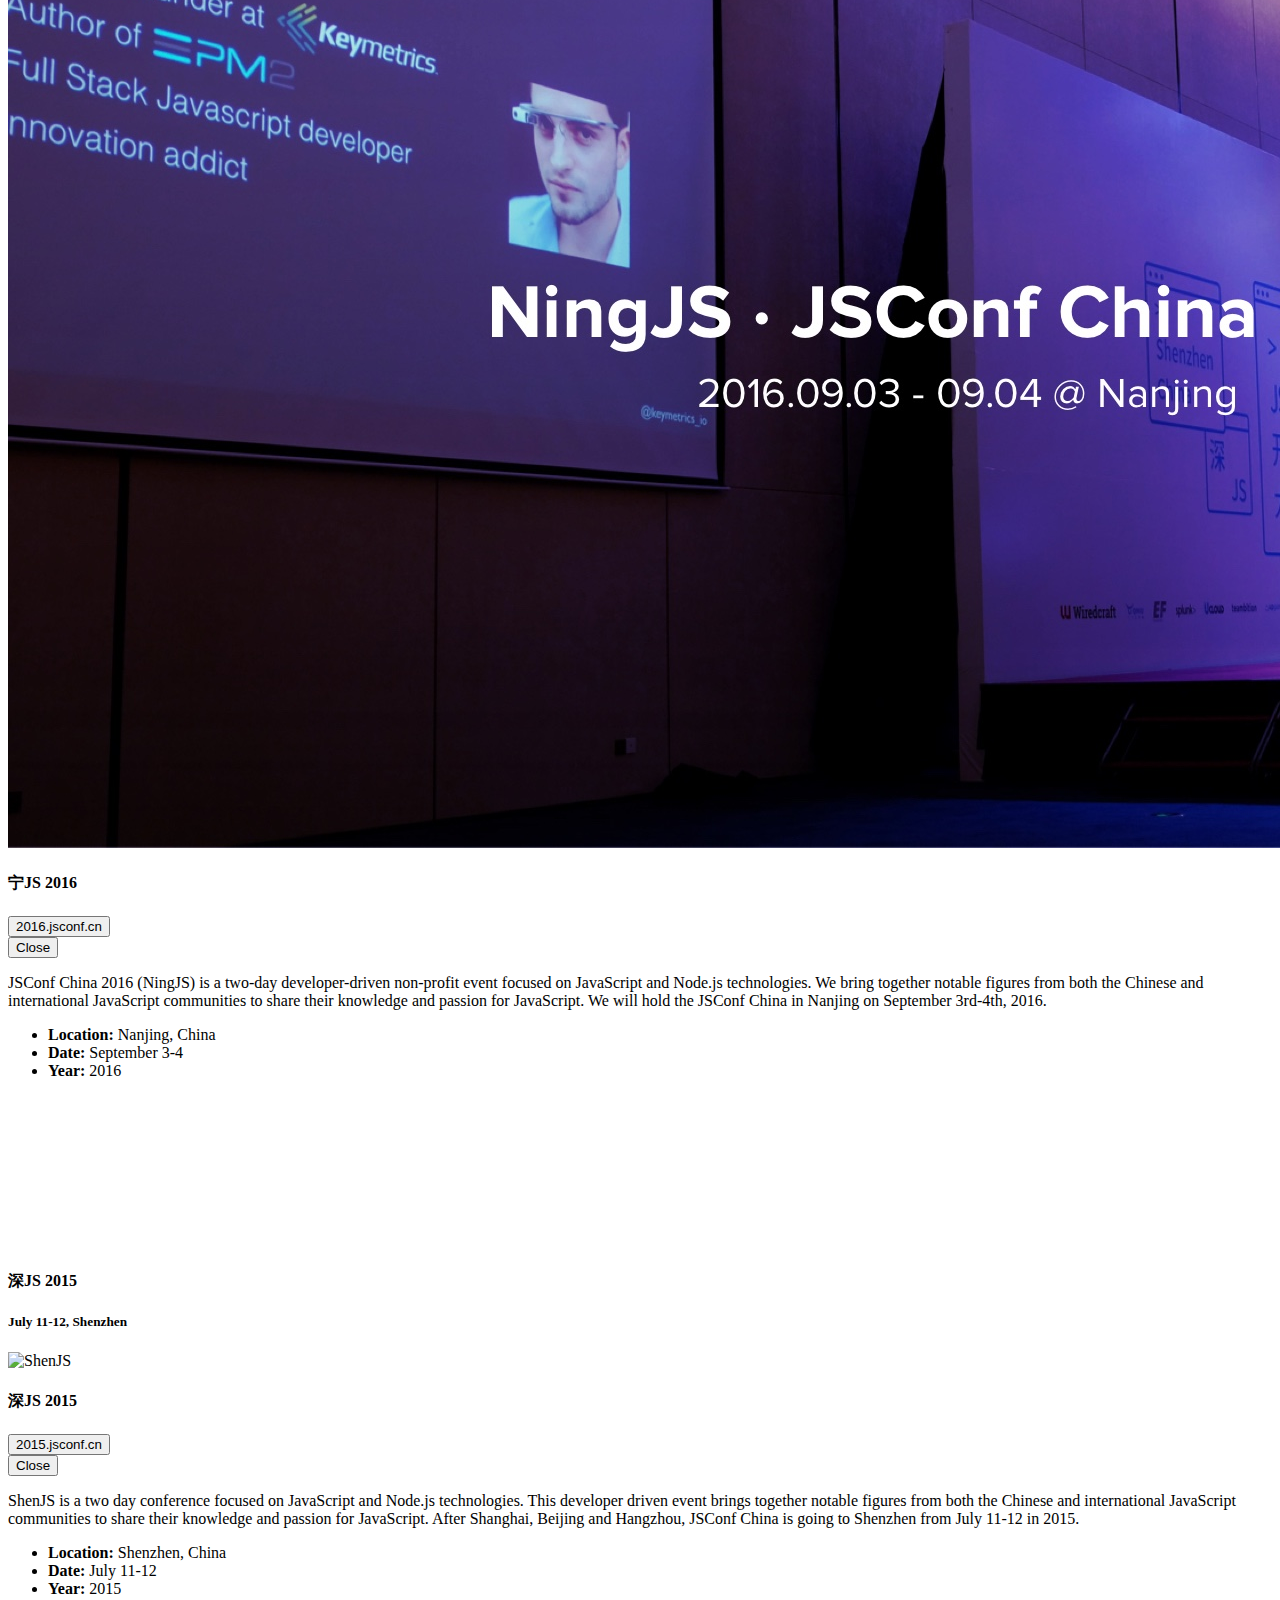
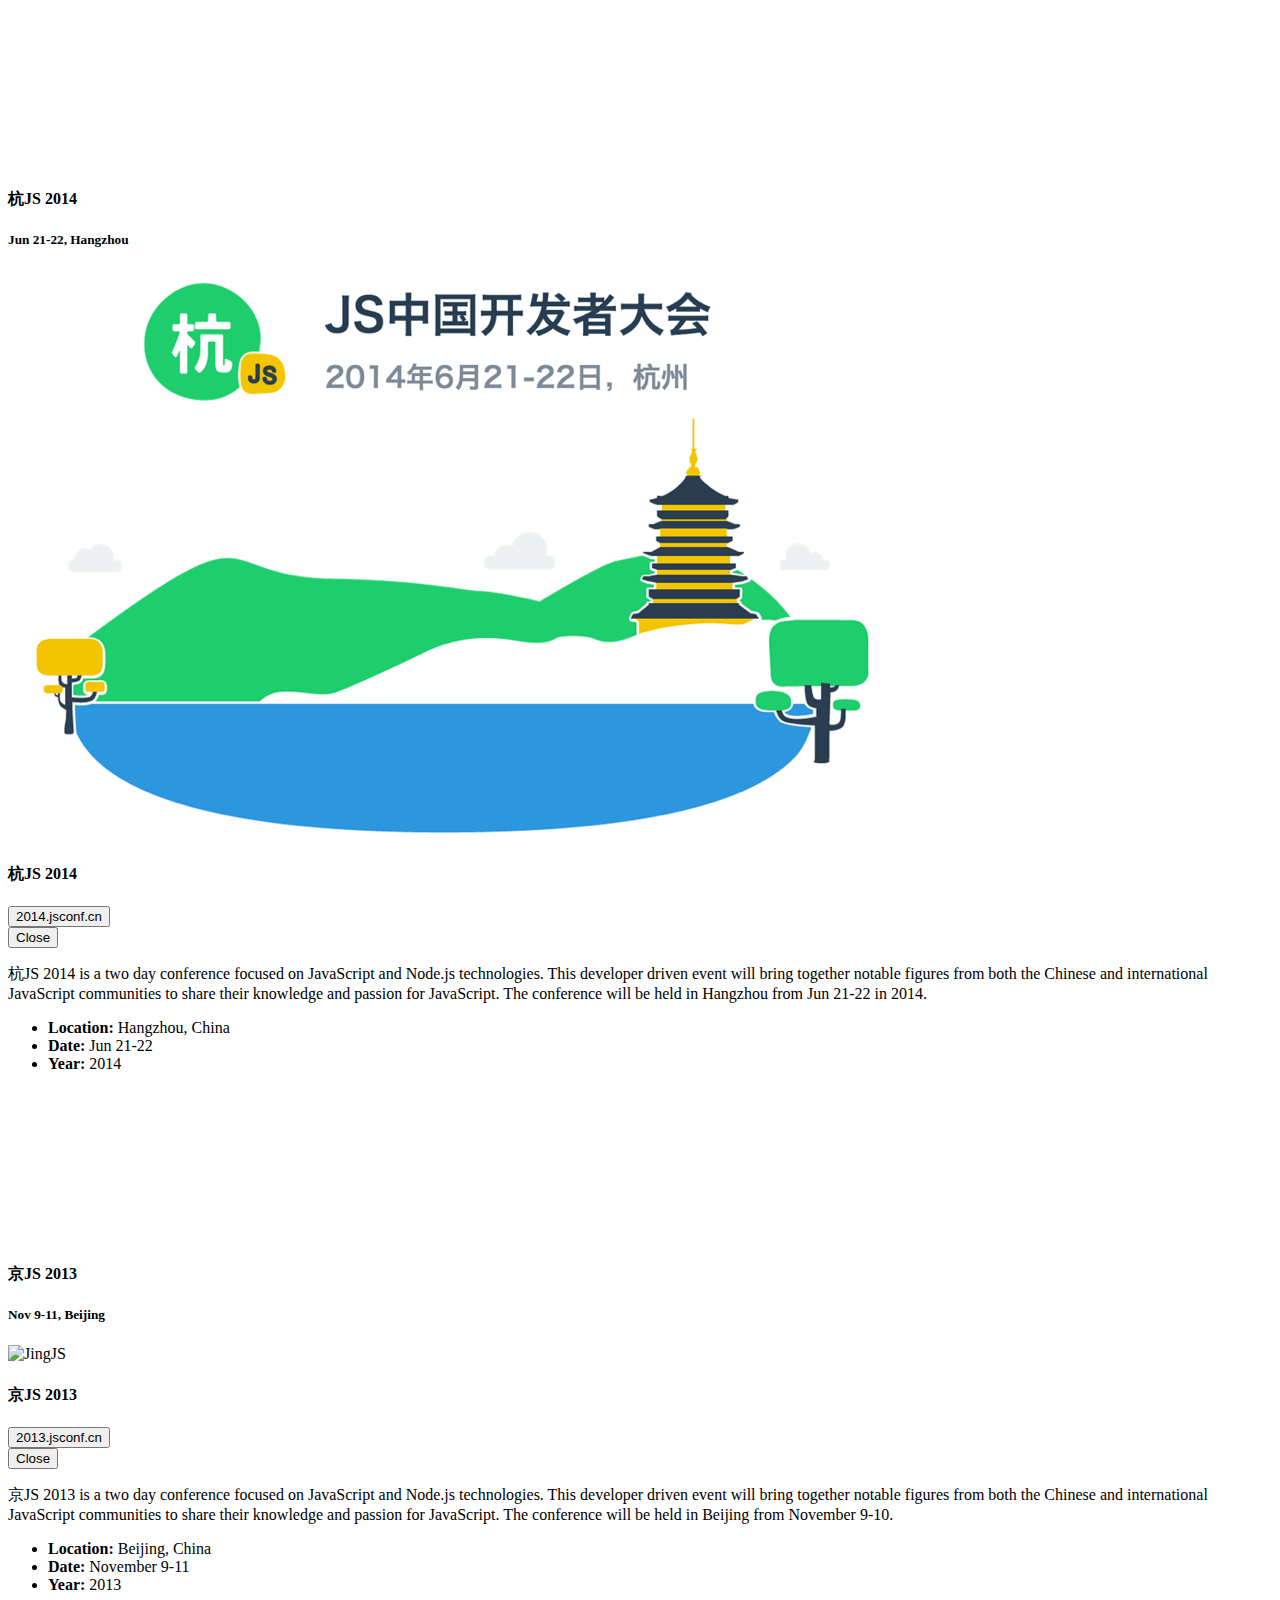
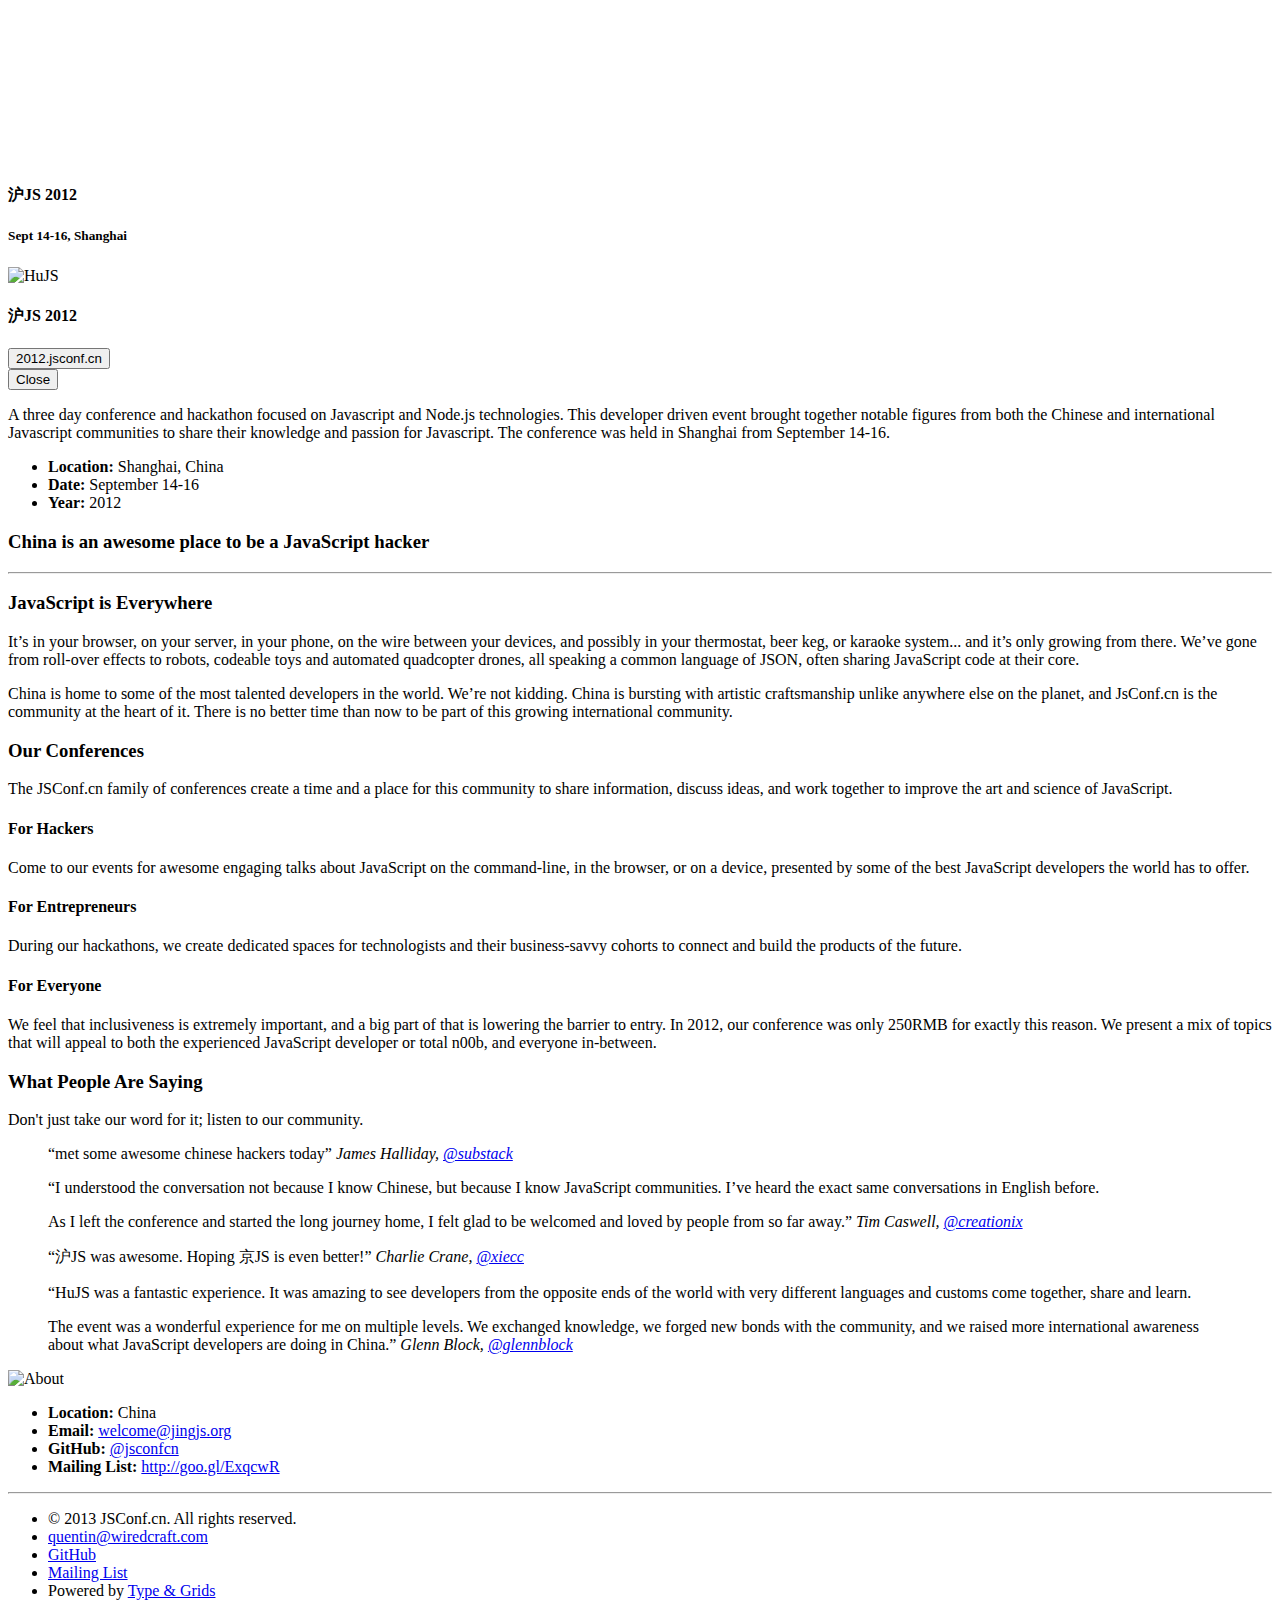
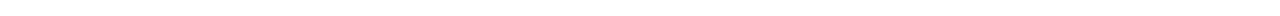
==== commit f1e50128: "update 2017 conf info" ====
--- a/index.html
+++ b/index.html
@@ -60,37 +60,39 @@
 		</div>
 
 		<div class="eight columns" id="col1">
-      <!-- JSConf China 2017  begins ================================================================= -->
+<!-- JSConfCN 2017 begins ================================================================= -->
       <div class="project">
-
         <div class="projectThumbnail">
           <svg class="thumbnailMask"></svg>
           <div class="projectThumbnailHover">
-            <h4>JavaScript 中国开发者大会 2017</h4>
+            <h4>JSConfCN 2017</h4>
             <h5>July 15-16, Shanghai</h5>
           </div>
 
-          <img src="//user-images.githubusercontent.com/914595/27313692-d012eed0-55a1-11e7-8fb1-5ca69f3a2c79.png" alt="NingJS" class="thumbnailImage" />
+          <img src="images/jsconfcn2017.png" alt="JSConfCN2017" class="thumbnailImage" />
         </div>
 
         <div class="projectInfo">
-          <h4>JavaScript 中国开发者大会 2017</h4>
+          <h4>JSConfCN 2017</h4>
           <div class="projectNavCounter"></div>
           <div class="projectNav">
             <div class="projectNavEnlarge"><button class="enlargeButton" onClick="window.location.href='http://2017.jsconf.cn'">2017.jsconf.cn</button></div>
             <div class="projectNavClose"><button class="closeButton">Close</button></div>
           </div>
           <p>
-            JSConf China is a two-day developer-driven, non-profit conference where both local and International JS community share the latest tools and techniques for the JavaScript language while hearing from notable figures within the community. With a 5-year history, JSConf China is well-respected, with many developers looking forward to returning each year. For information on past programs, check out our JSConf China website or our YouTube channel. This year's JSConf is in Shanghai on 15-16 July.
+						JSConf China is a two-day developer-driven, non-profit conference where both local and International JS community share the latest tools and techniques for the JavaScript language while hearing from notable figures within the community.
+						With a 5-year history, JSConf China is well-respected, with many developers looking forward to returning each year.
+						For information on past programs, check out our JSConf China website or our YouTube channel. This year's JSConf is in Shanghai on 15-16 July.
           </p>
           <ul>
             <li><strong>Location:</strong> Shanghai, China</li>
-            <li><strong>Date:</strong> July 3-4</li>
+            <li><strong>Date:</strong> July 15-16</li>
             <li><strong>Year:</strong> 2017</li>
           </ul>
         </div>
 
       </div>
+      <!-- JSConfCNJS 2017 ends =================================================================== -->
       <!-- NingJS 2016 begins ================================================================= -->
       <div class="project">
 
@@ -122,7 +124,7 @@
         </div>
 
       </div>
-      <!-- ShenJS 2015 ends =================================================================== -->
+      <!-- NingJS 2016 ends =================================================================== -->
 
       <!-- ShengJS 2015 begins ================================================================= -->
       <div class="project">
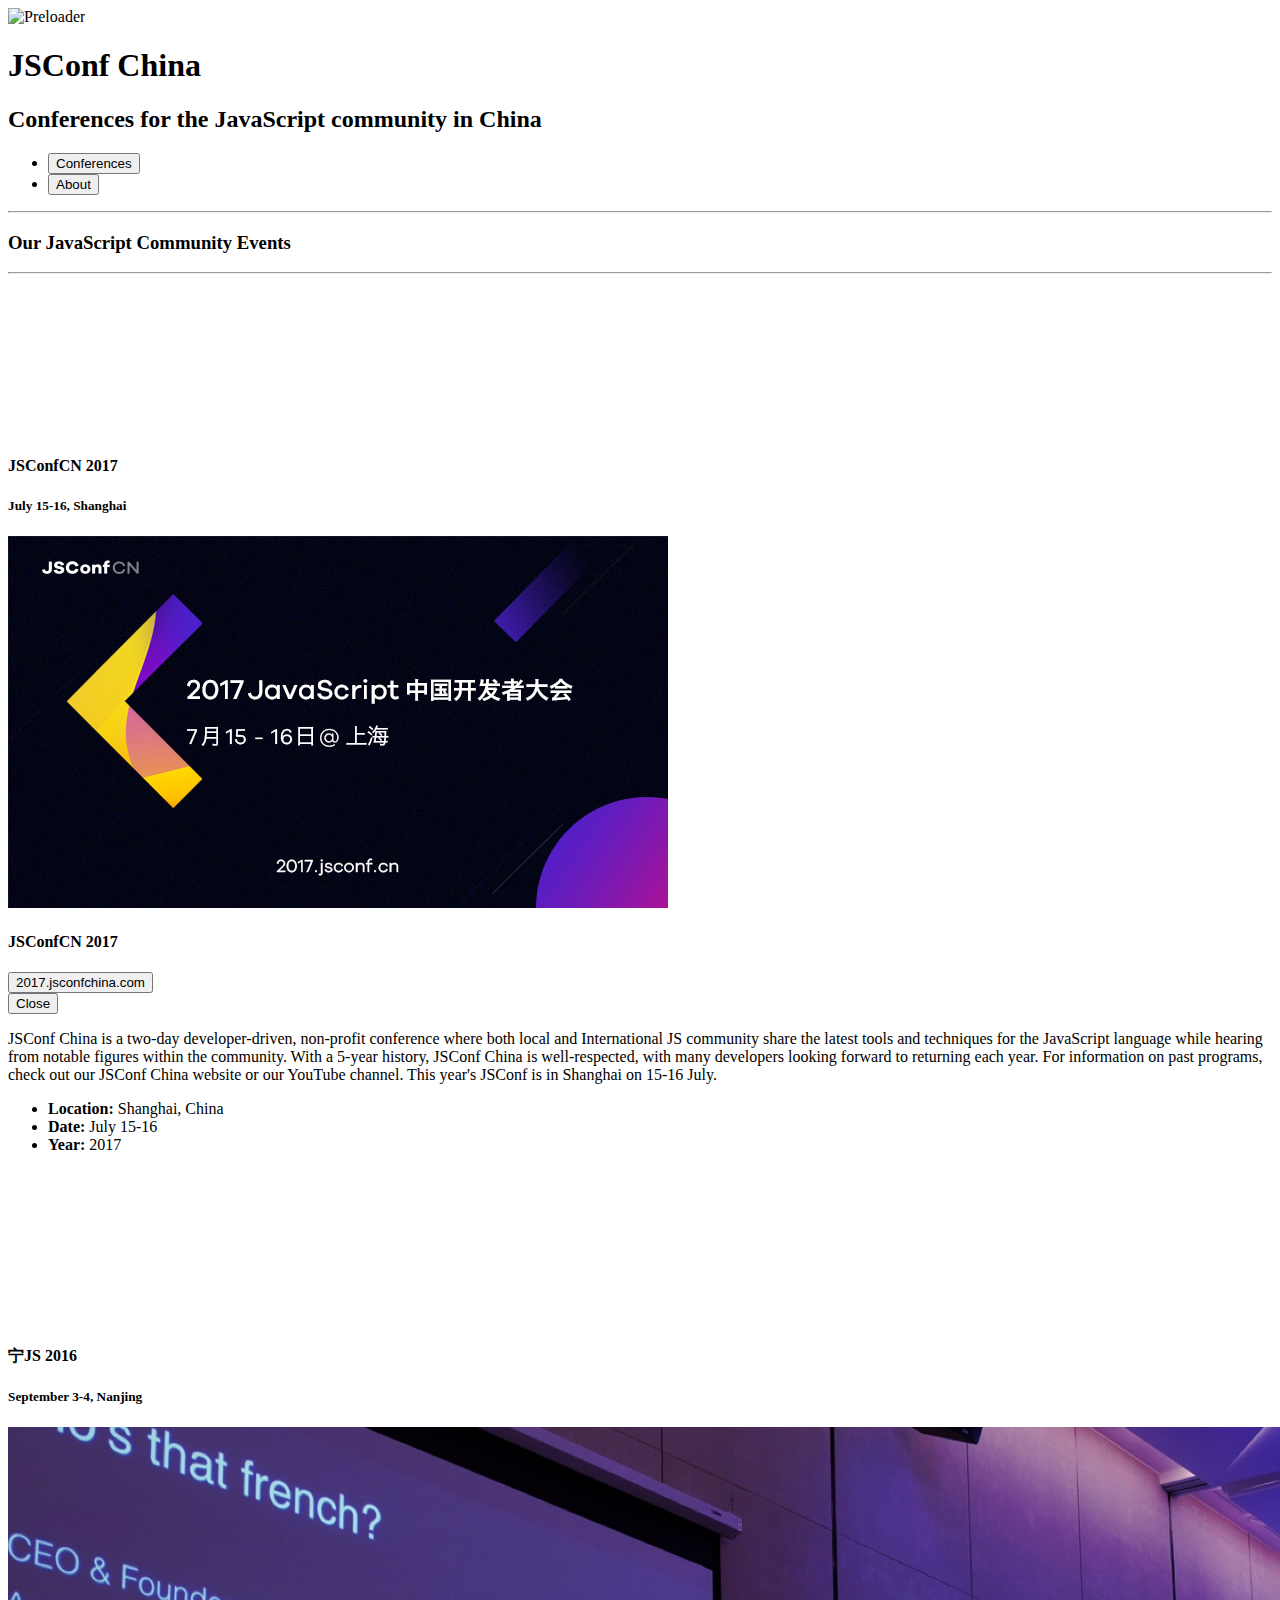
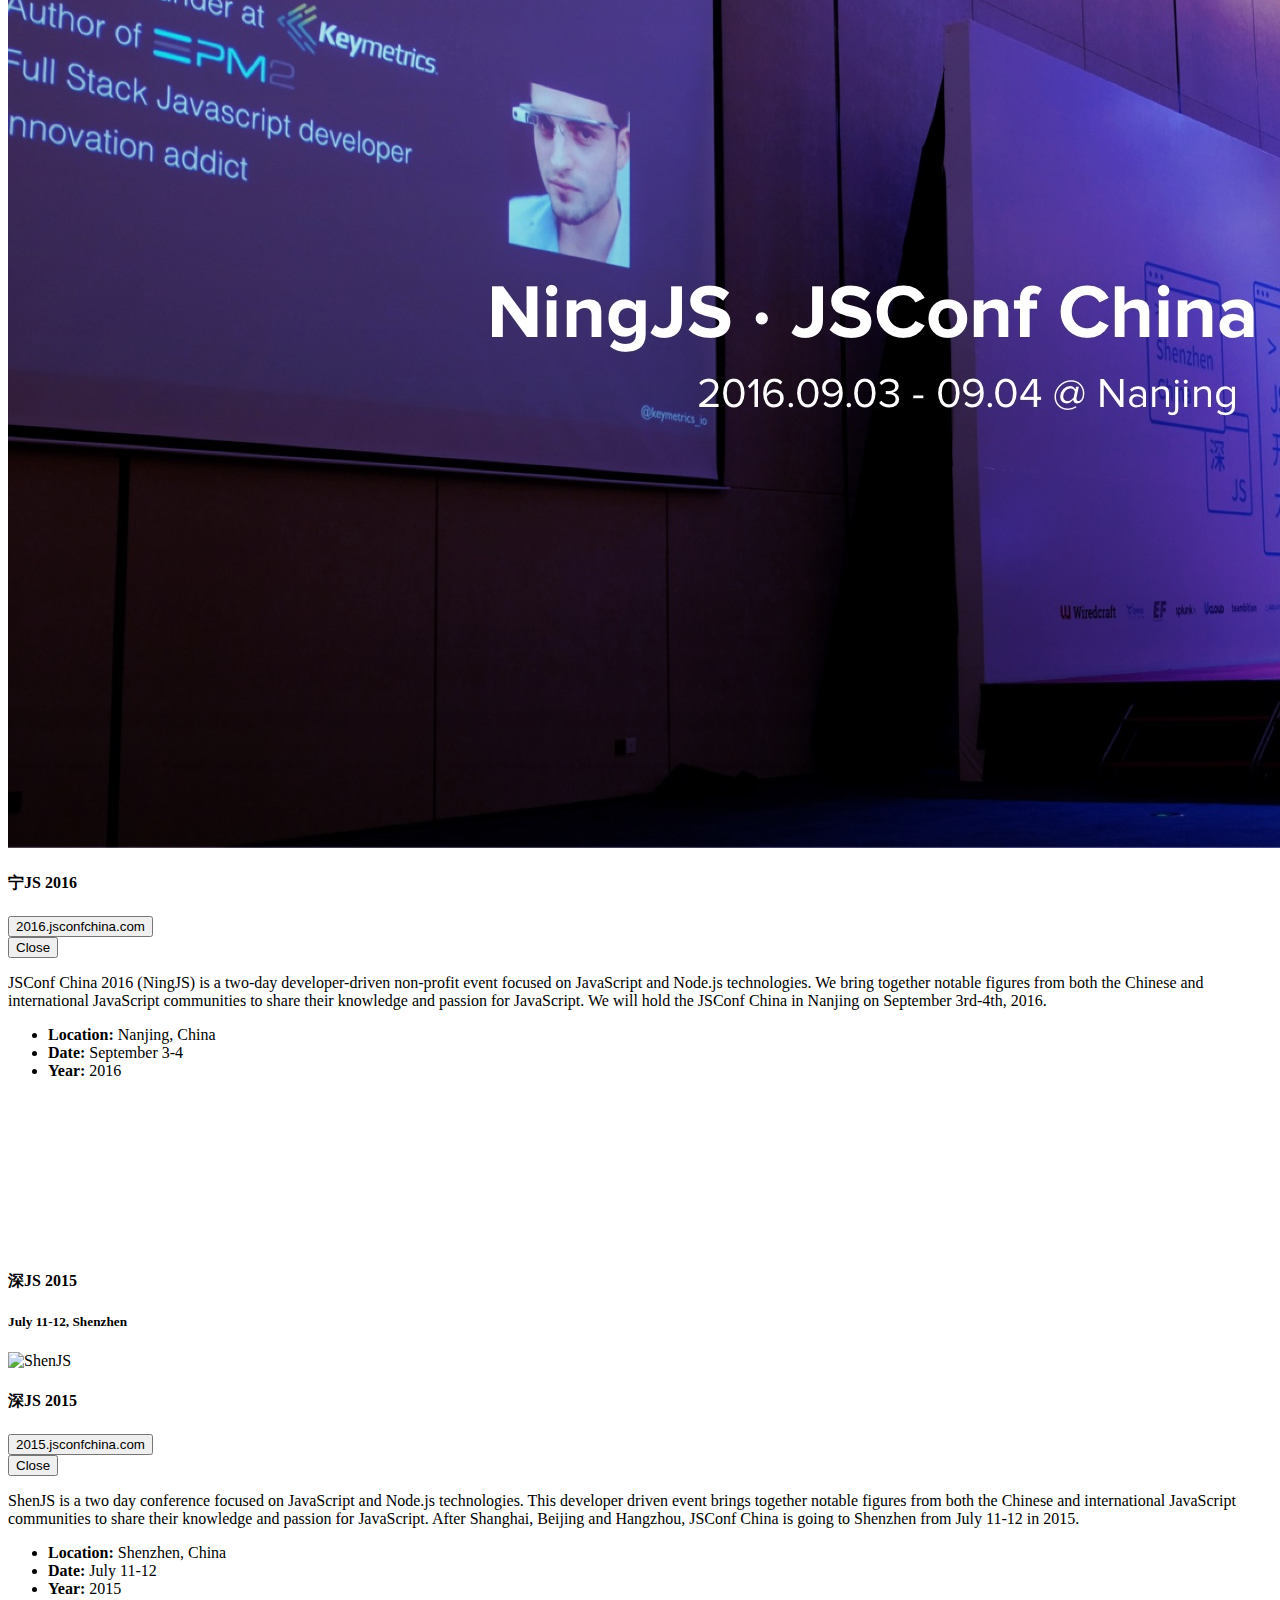
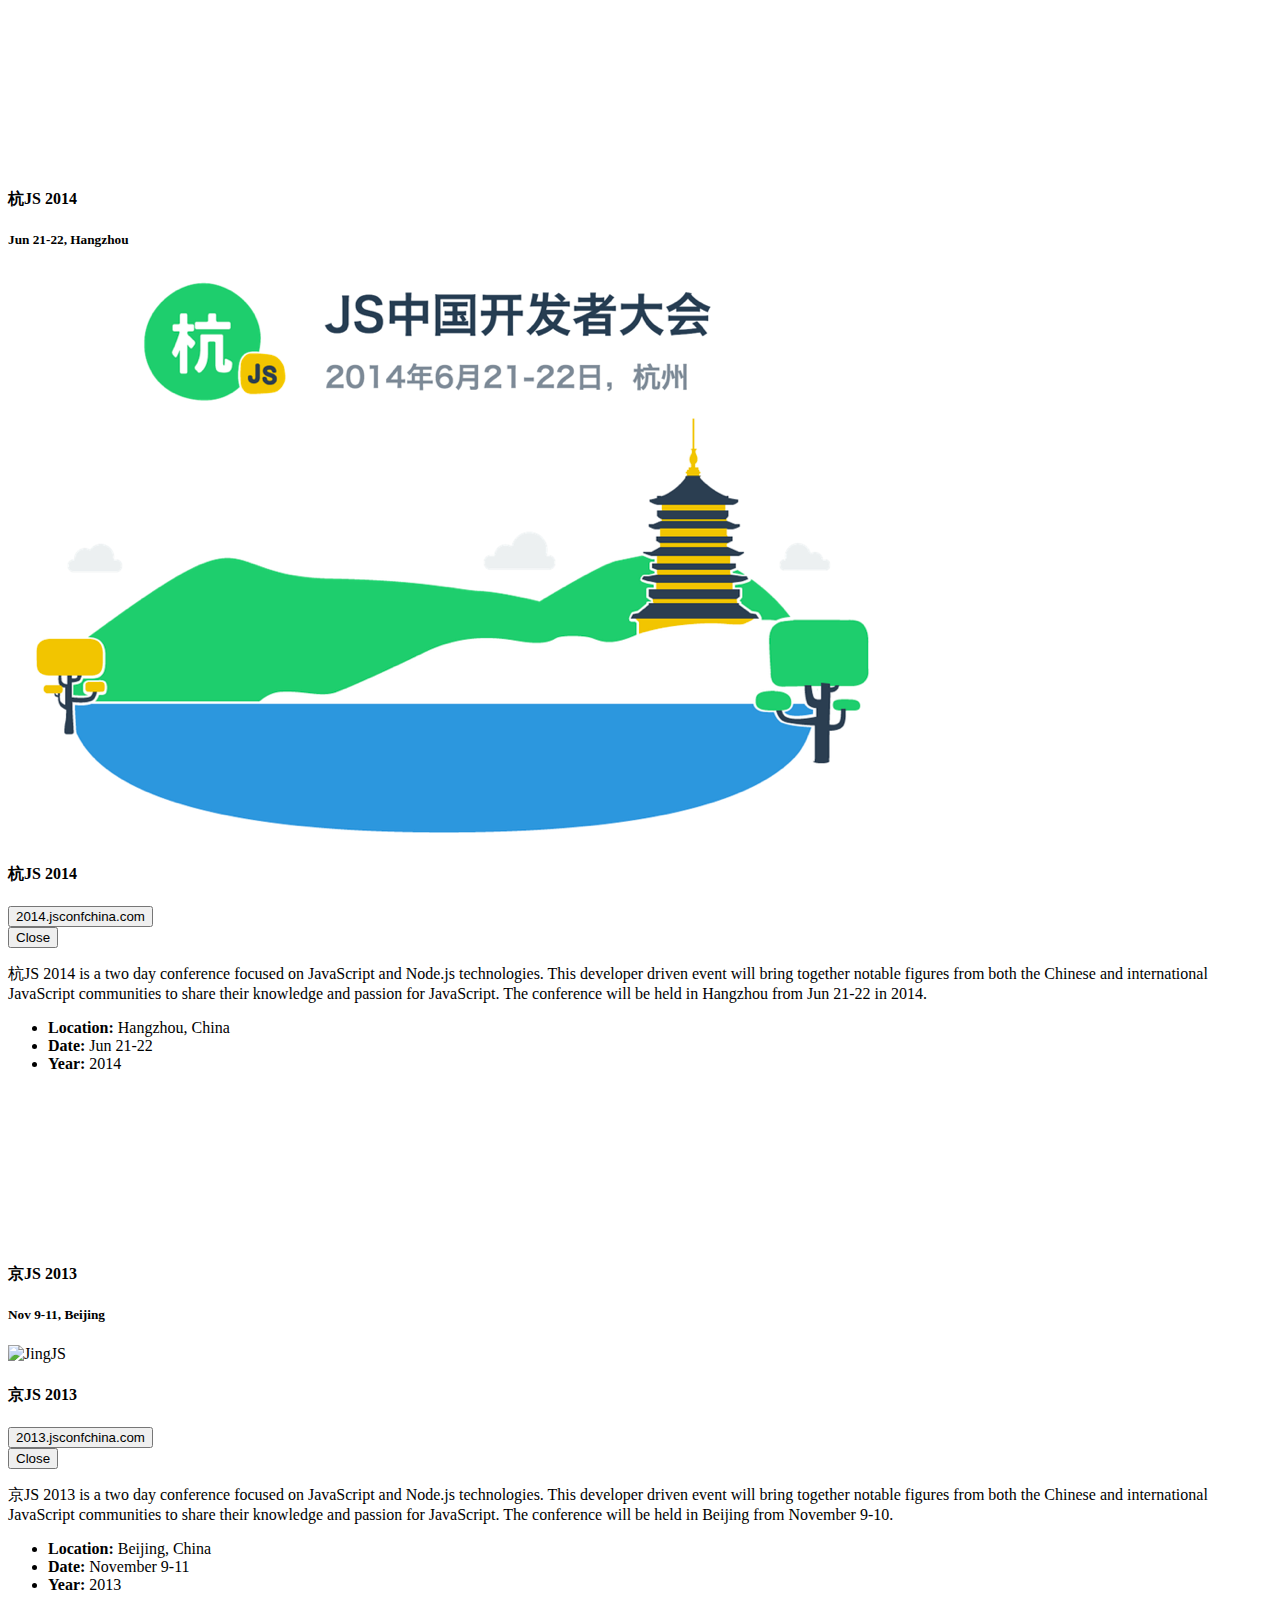
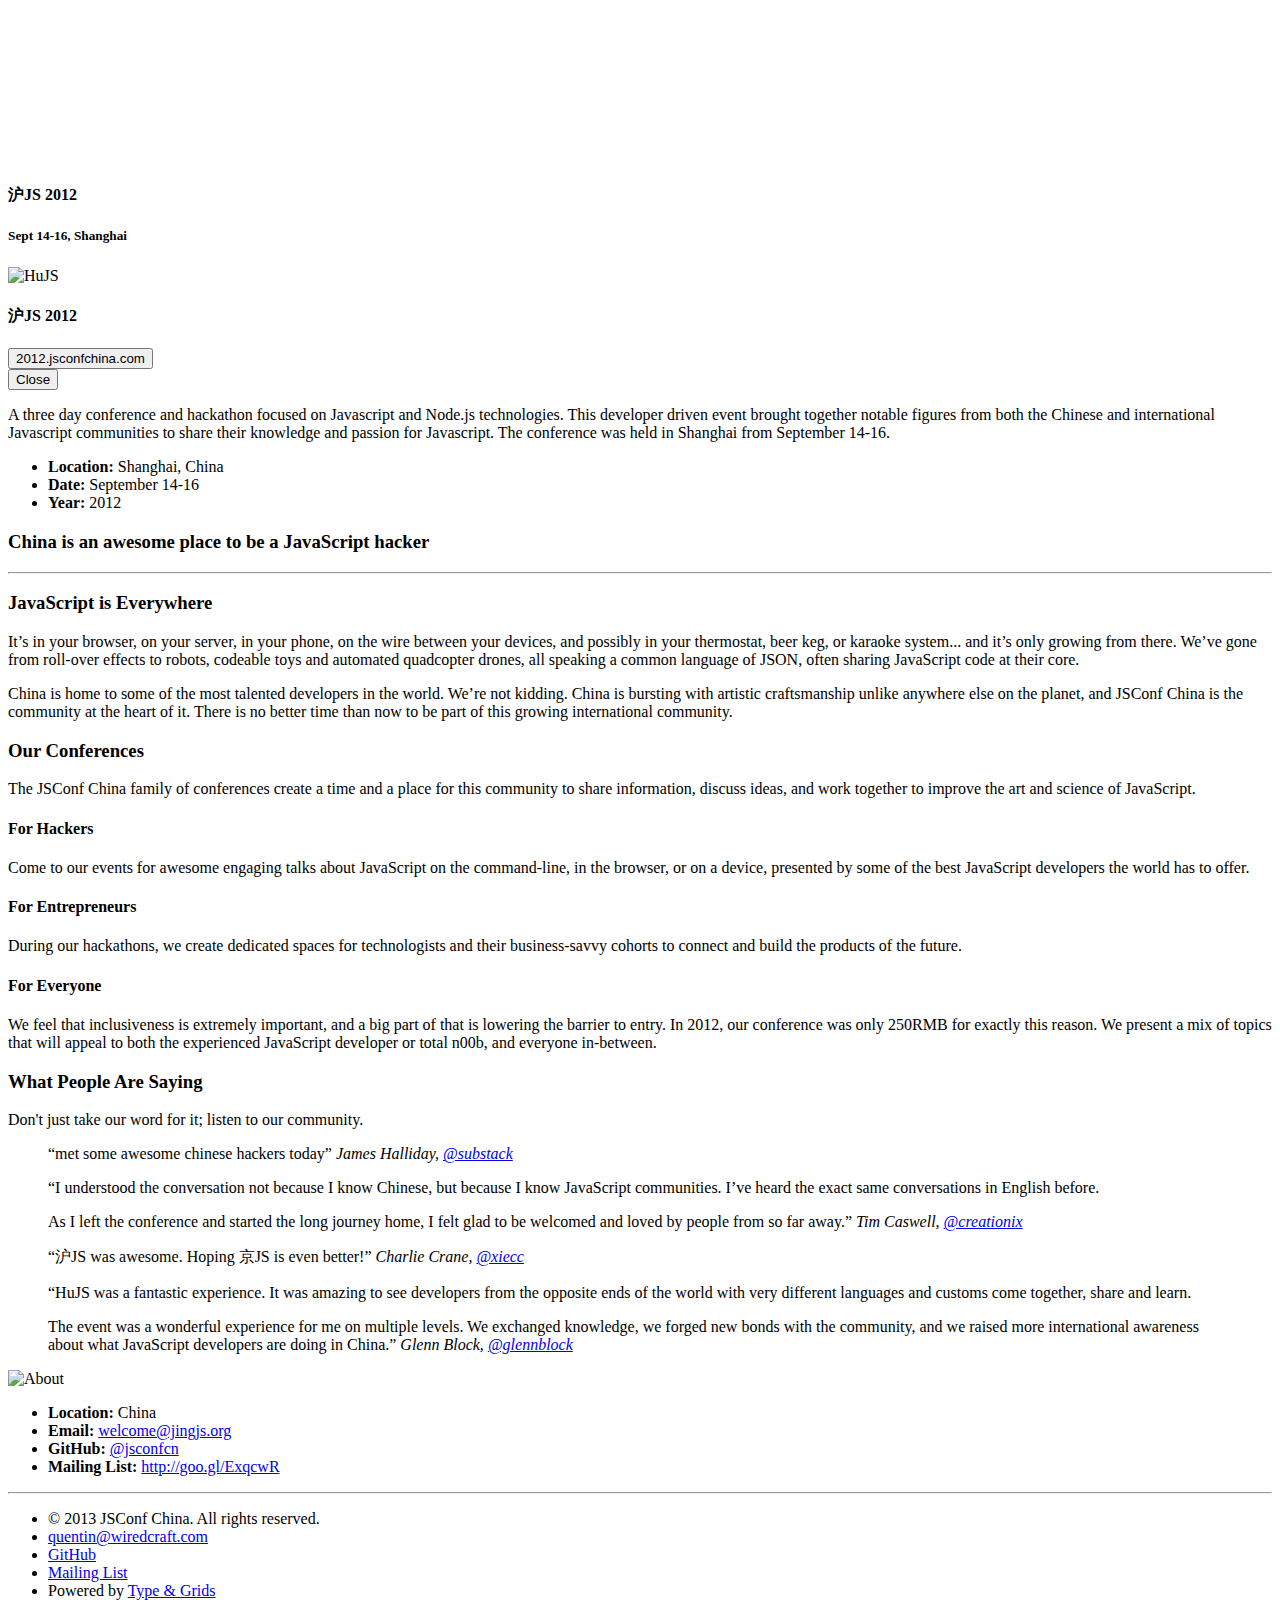
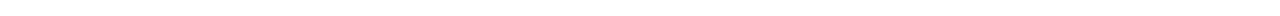
==== commit 818a124d: "Updating domain name" ====
--- a/index.html
+++ b/index.html
@@ -5,9 +5,9 @@
 <!--[if (gte IE 9)|!(IE)]><!--><html lang="en"> <!--<![endif]-->
 <head>
   <meta charset="utf-8">
-  <title>JSConf.cn &mdash; Conferences for the JavaScript community in China</title>
-  <meta name="description" content="JSConf.cn - Conferences for the JavaScript community in China">
-  <meta name="author" content="JSConf.cn">
+  <title>JSConf China &mdash; Conferences for the JavaScript community in China</title>
+  <meta name="description" content="JSConf China - Conferences for the JavaScript community in China">
+  <meta name="author" content="JSConf China">
   <meta name="viewport" content="width=device-width, initial-scale=1, maximum-scale=1">
 
   <link rel="stylesheet" href="css/base.css">
@@ -40,7 +40,7 @@
 <div class="container">
 		<header class="sixteen columns">
 		<div id="logo">
-			<h1>JSConf.cn</h1>
+			<h1>JSConf China</h1>
 			<h2>Conferences for the JavaScript community in China</h2>
 		</div>
 		<nav>
@@ -76,7 +76,7 @@
           <h4>JSConfCN 2017</h4>
           <div class="projectNavCounter"></div>
           <div class="projectNav">
-            <div class="projectNavEnlarge"><button class="enlargeButton" onClick="window.location.href='http://2017.jsconf.cn'">2017.jsconf.cn</button></div>
+            <div class="projectNavEnlarge"><button class="enlargeButton" onClick="window.location.href='http://2017.jsconfchina.com'">2017.jsconfchina.com</button></div>
             <div class="projectNavClose"><button class="closeButton">Close</button></div>
           </div>
           <p>
@@ -110,7 +110,7 @@
           <h4>宁JS 2016</h4>
           <div class="projectNavCounter"></div>
           <div class="projectNav">
-            <div class="projectNavEnlarge"><button class="enlargeButton" onClick="window.location.href='http://2016.jsconf.cn'">2016.jsconf.cn</button></div>
+            <div class="projectNavEnlarge"><button class="enlargeButton" onClick="window.location.href='http://2016.jsconfchina.com'">2016.jsconfchina.com</button></div>
             <div class="projectNavClose"><button class="closeButton">Close</button></div>
           </div>
           <p>
@@ -143,7 +143,7 @@
           <h4>深JS 2015</h4>
           <div class="projectNavCounter"></div>
           <div class="projectNav">
-            <div class="projectNavEnlarge"><button class="enlargeButton" onClick="window.location.href='http://2015.jsconf.cn'">2015.jsconf.cn</button></div>
+            <div class="projectNavEnlarge"><button class="enlargeButton" onClick="window.location.href='http://2015.jsconfchina.com'">2015.jsconfchina.com</button></div>
             <div class="projectNavClose"><button class="closeButton">Close</button></div>
           </div>
           <p>
@@ -175,7 +175,7 @@
           <h4>杭JS 2014</h4>
           <div class="projectNavCounter"></div>
           <div class="projectNav">
-            <div class="projectNavEnlarge"><button class="enlargeButton" onClick="window.location.href='http://2014.jsconf.cn'">2014.jsconf.cn</button></div>
+            <div class="projectNavEnlarge"><button class="enlargeButton" onClick="window.location.href='http://2014.jsconfchina.com'">2014.jsconfchina.com</button></div>
             <div class="projectNavClose"><button class="closeButton">Close</button></div>
           </div>
           <p>
@@ -208,7 +208,7 @@
 					<h4>京JS 2013</h4>
 					<div class="projectNavCounter"></div>
 					<div class="projectNav">
-						<div class="projectNavEnlarge"><button class="enlargeButton" onClick="window.location.href='http://2013.jsconf.cn'">2013.jsconf.cn</button></div>
+						<div class="projectNavEnlarge"><button class="enlargeButton" onClick="window.location.href='http://2013.jsconfchina.com'">2013.jsconfchina.com</button></div>
 						<div class="projectNavClose"><button class="closeButton">Close</button></div>
 					</div>
 					<p>
@@ -240,7 +240,7 @@
 					<h4>沪JS 2012</h4>
 					<div class="projectNavCounter"></div>
 					<div class="projectNav">
-						<div class="projectNavEnlarge"><button class="enlargeButton" onClick="window.location.href='http://2012.jsconf.cn'">2012.jsconf.cn</button></div>
+						<div class="projectNavEnlarge"><button class="enlargeButton" onClick="window.location.href='http://2012.jsconfchina.com'">2012.jsconfchina.com</button></div>
 						<div class="projectNavClose"><button class="closeButton">Close</button></div>
 					</div>
 
@@ -281,12 +281,12 @@
         It’s in your browser, on your server, in your phone, on the wire between your devices, and possibly in your thermostat, beer keg, or karaoke system... and it’s only growing from there. We’ve gone from roll-over effects to robots, codeable toys and automated quadcopter drones, all speaking a common language of JSON, often sharing JavaScript code at their core.
       </p>
       <p>
-        China is home to some of the most talented developers in the world. We’re not kidding. China is bursting with artistic craftsmanship unlike anywhere else on the planet, and JsConf.cn is the community at the heart of it. There is no better time than now to be part of this growing international community.
+        China is home to some of the most talented developers in the world. We’re not kidding. China is bursting with artistic craftsmanship unlike anywhere else on the planet, and JSConf China is the community at the heart of it. There is no better time than now to be part of this growing international community.
       </p>
 
       <h3>Our Conferences</h4>
       <p>
-        The JSConf.cn family of conferences create a time and a place for this community to share information, discuss ideas, and work together to improve the art and science of JavaScript.
+        The JSConf China family of conferences create a time and a place for this community to share information, discuss ideas, and work together to improve the art and science of JavaScript.
       </p>
 
       <h4>For Hackers</h4>
@@ -351,7 +351,7 @@
 	<footer class="sixteen columns">
 		<hr />
 		<ul id="footerLinks">
-			<li>&copy; 2013 JSConf.cn. All rights reserved.</li>
+			<li>&copy; 2013 JSConf China. All rights reserved.</li>
 			<li><a href="mailto:quentin@wiredcraft.com">quentin@wiredcraft.com</a></li>
 			<li><a href="https://github.com/jsconfcn" target="_blank">GitHub</a></li>
 			<li><a href="https://groups.google.com/forum/#!forum/jsconf-cn" target="_blank">Mailing List</a></li>
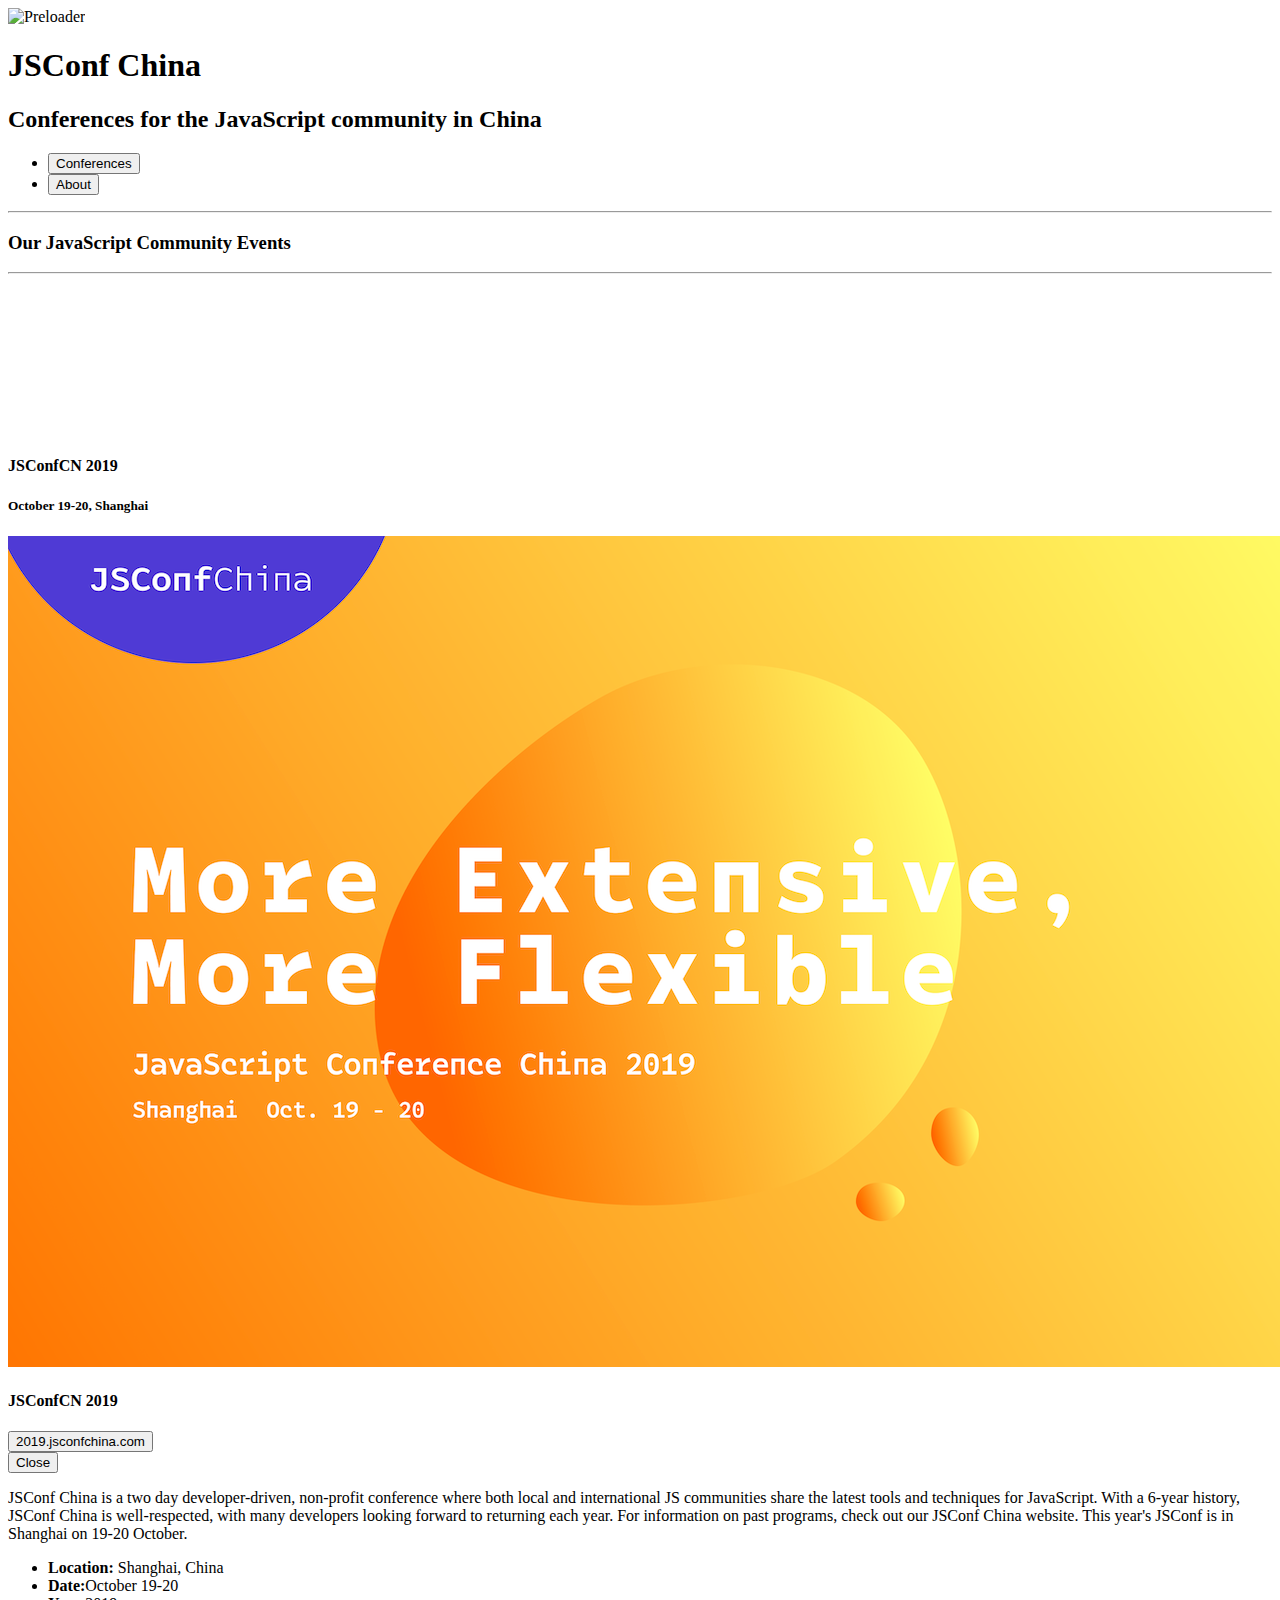
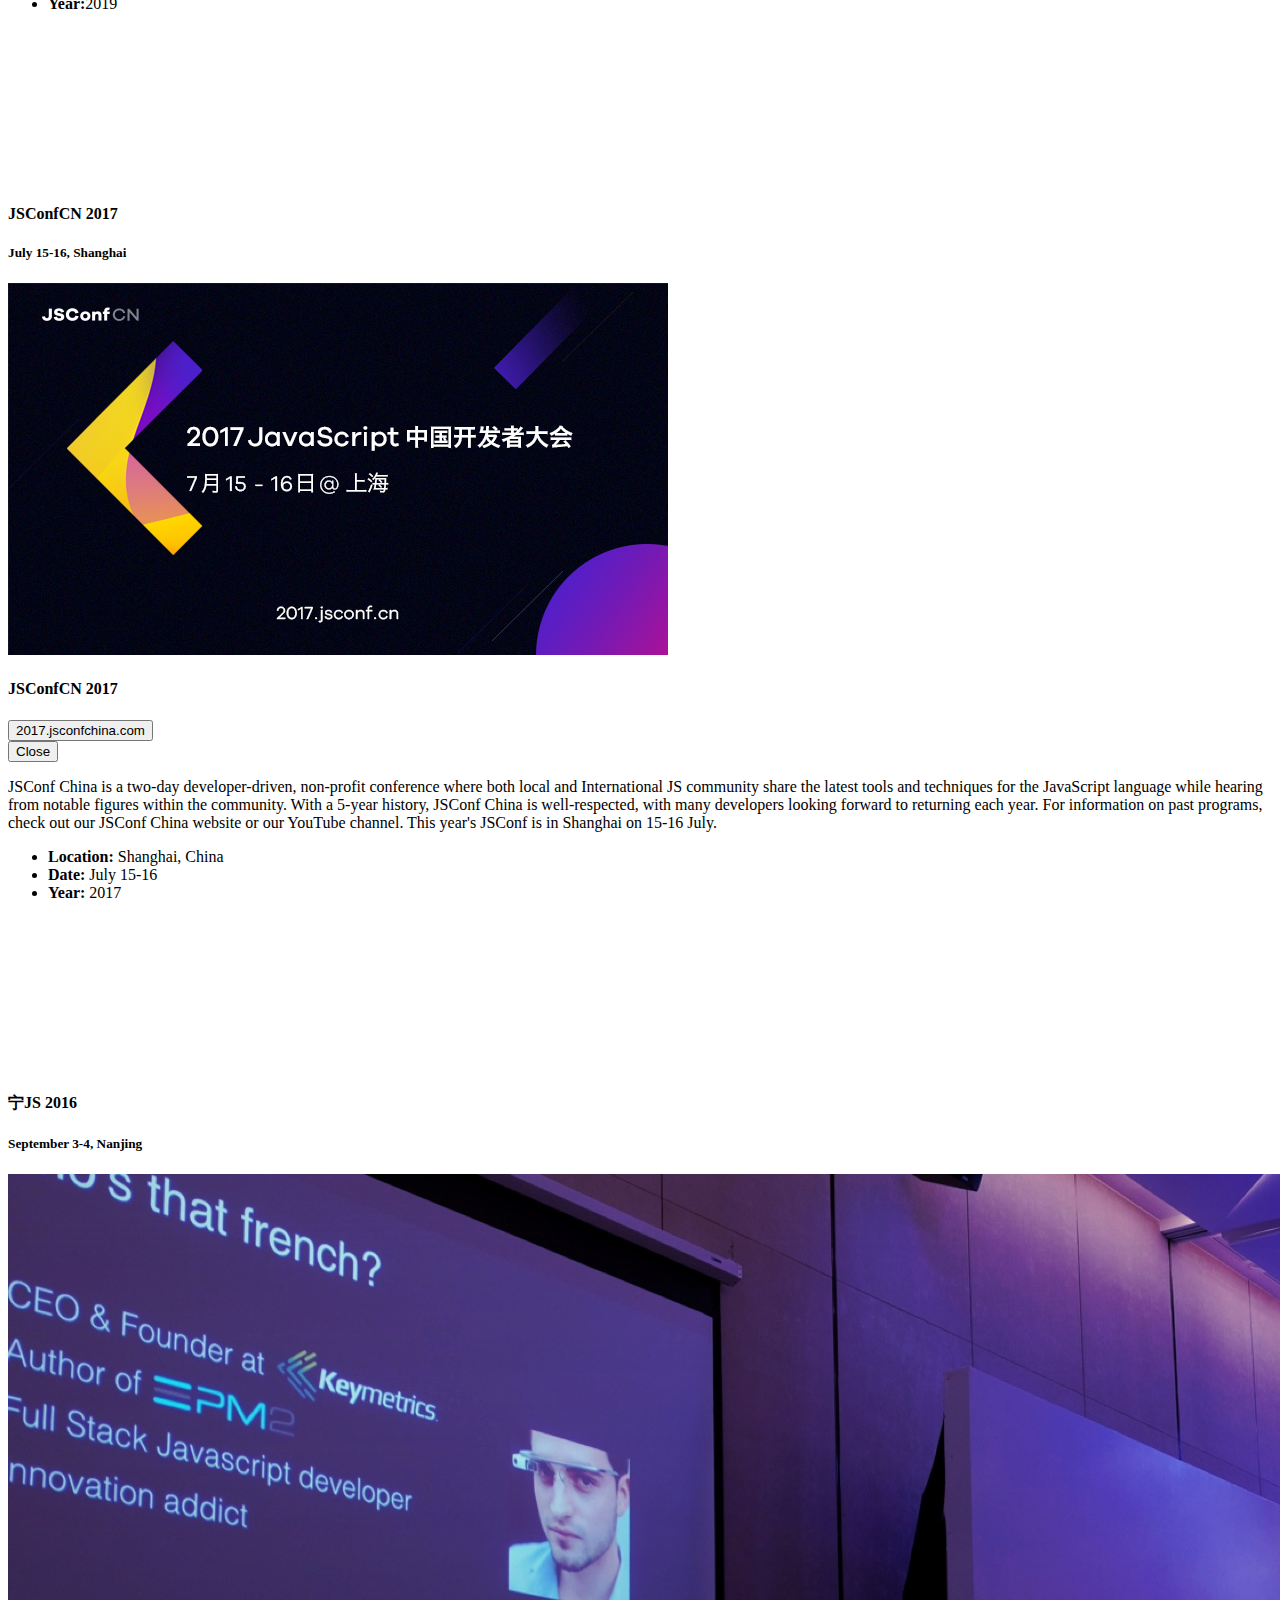
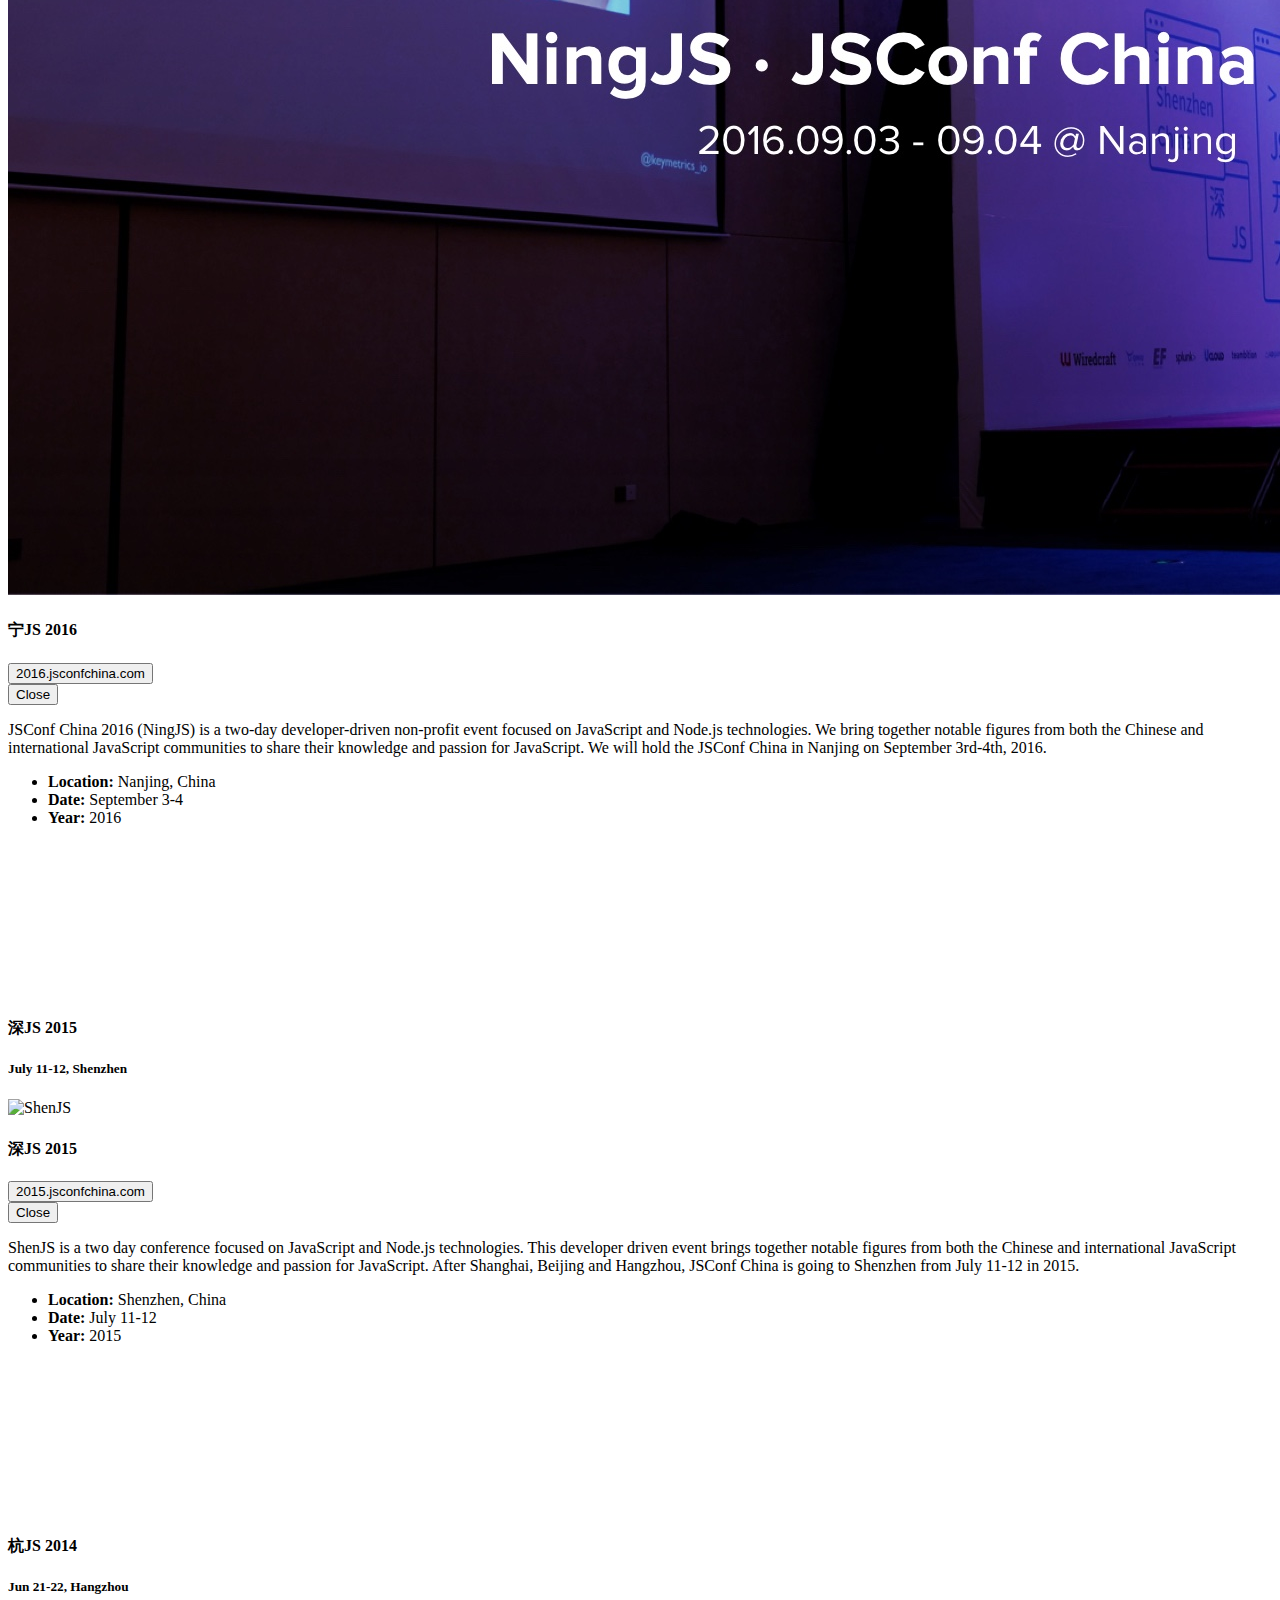
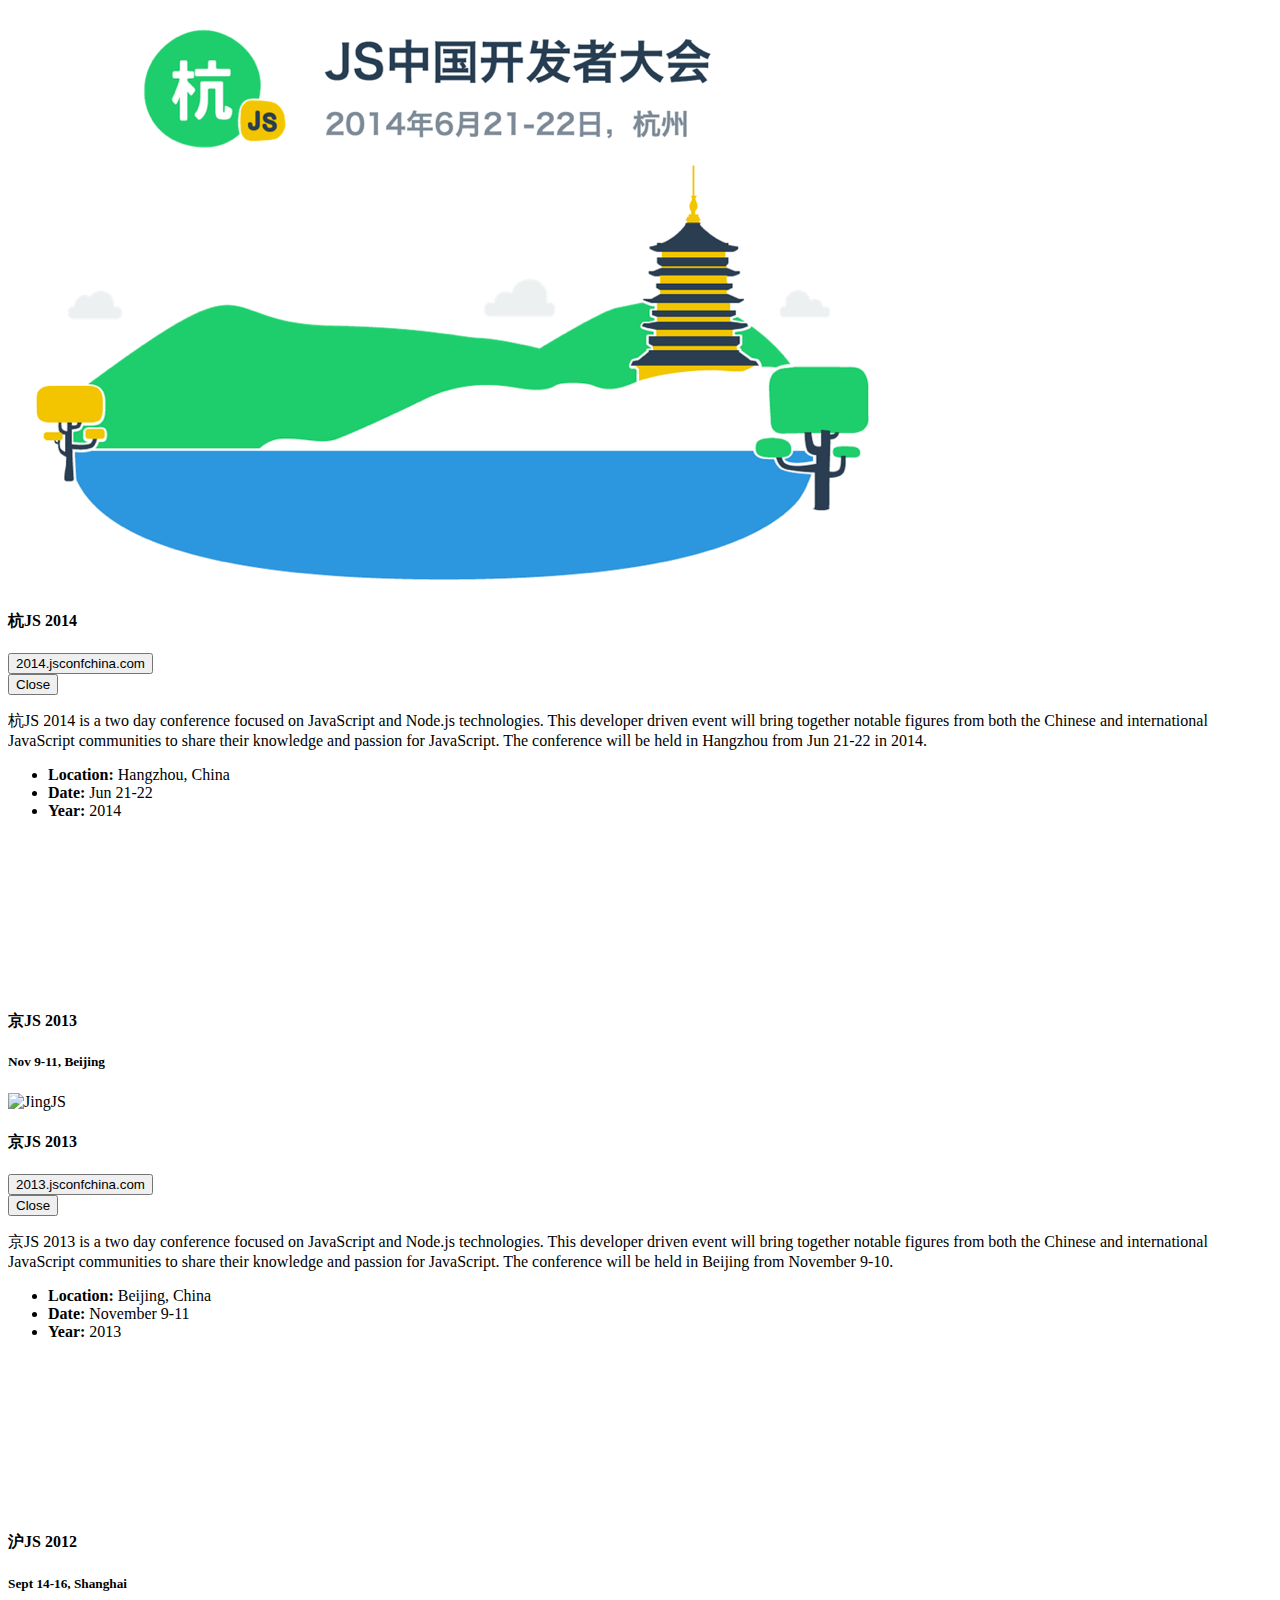
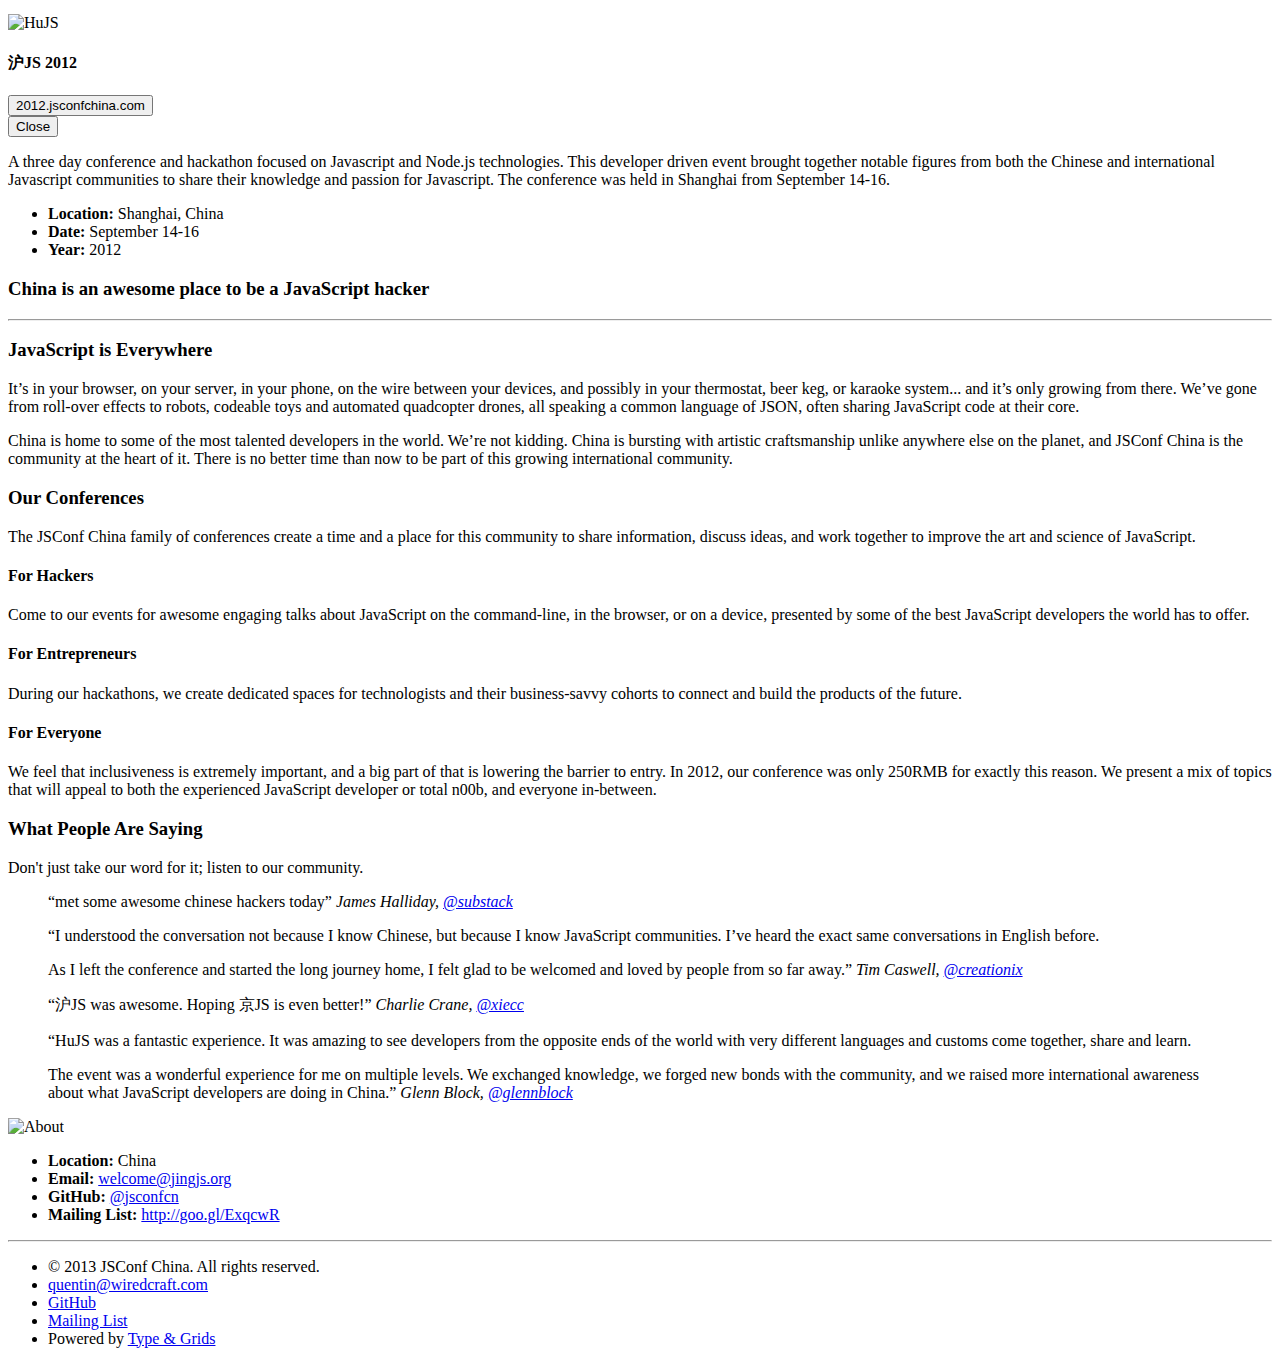
==== commit bca0f7bd: "Add JSConfCN 2019" ====
--- a/index.html
+++ b/index.html
@@ -4,6 +4,13 @@
 <!--[if IE 8 ]><html class="ie ie8" lang="en"> <![endif]-->
 <!--[if (gte IE 9)|!(IE)]><!--><html lang="en"> <!--<![endif]-->
 <head>
+  <!-- Google Tag Manager -->
+  <script>(function(w,d,s,l,i){w[l]=w[l]||[];w[l].push({'gtm.start':
+new Date().getTime(),event:'gtm.js'});var f=d.getElementsByTagName(s)[0],
+j=d.createElement(s),dl=l!='dataLayer'?'&l='+l:'';j.async=true;j.src=
+'https://www.googletagmanager.com/gtm.js?id='+i+dl;f.parentNode.insertBefore(j,f);
+})(window,document,'script','dataLayer','GTM-M26LL7D');</script>
+  <!-- End Google Tag Manager -->
   <meta charset="utf-8">
   <title>JSConf China &mdash; Conferences for the JavaScript community in China</title>
   <meta name="description" content="JSConf China - Conferences for the JavaScript community in China">
@@ -31,7 +38,10 @@
 
 </head>
 <body>
-
+<!-- Google Tag Manager (noscript) -->
+  <noscript><iframe src="https://www.googletagmanager.com/ns.html?id=GTM-M26LL7D"
+height="0" width="0" style="display:none;visibility:hidden"></iframe></noscript>
+  <!-- End Google Tag Manager (noscript) -->
 <!-- Write preloader to page - this allows the site to load for users with JS disabled -->
 <script type="text/javascript">
 	document.write("<div id='sitePreloader'><div id='preloaderImage'><img src='images/site_preloader.gif' alt='Preloader' /></div></div>");
@@ -60,6 +70,39 @@
 		</div>
 
 		<div class="eight columns" id="col1">
+<!-- JSConfCN 2019 begins ================================================================= -->
+      <div class="project">
+        <div class="projectThumbnail">
+          <svg class="thumbnailMask"></svg>
+          <div class="projectThumbnailHover">
+            <h4>JSConfCN 2019</h4>
+            <h5>October 19-20, Shanghai</h5>
+          </div>
+
+          <img src="images/jsconfcn2019.png" alt="JSConfCN2019" class="thumbnailImage" />
+        </div>
+
+        <div class="projectInfo">
+          <h4>JSConfCN 2019</h4>
+          <div class="projectNavCounter"></div>
+          <div class="projectNav">
+            <div class="projectNavEnlarge"><button class="enlargeButton" onClick="window.location.href='https://2019.jsconfchina.com/'">2019.jsconfchina.com</button></div>
+            <div class="projectNavClose"><button class="closeButton">Close</button></div>
+          </div>
+          <p>
+						JSConf China is a two day developer-driven, non-profit conference where both local and international JS communities share the latest tools and techniques for JavaScript.
+						With a 6-year history, JSConf China is well-respected, with many developers looking forward to returning each year.
+						For information on past programs, check out our JSConf China website. This year's JSConf is in Shanghai on 19-20 October.
+          </p>
+          <ul>
+            <li><strong>Location:</strong> Shanghai, China</li>
+            <li><strong>Date:</strong>October 19-20</li>
+            <li><strong>Year:</strong>2019</li>
+          </ul>
+        </div>
+
+      </div>
+<!-- JSConfCN 2019 ends =================================================================== -->
 <!-- JSConfCN 2017 begins ================================================================= -->
       <div class="project">
         <div class="projectThumbnail">
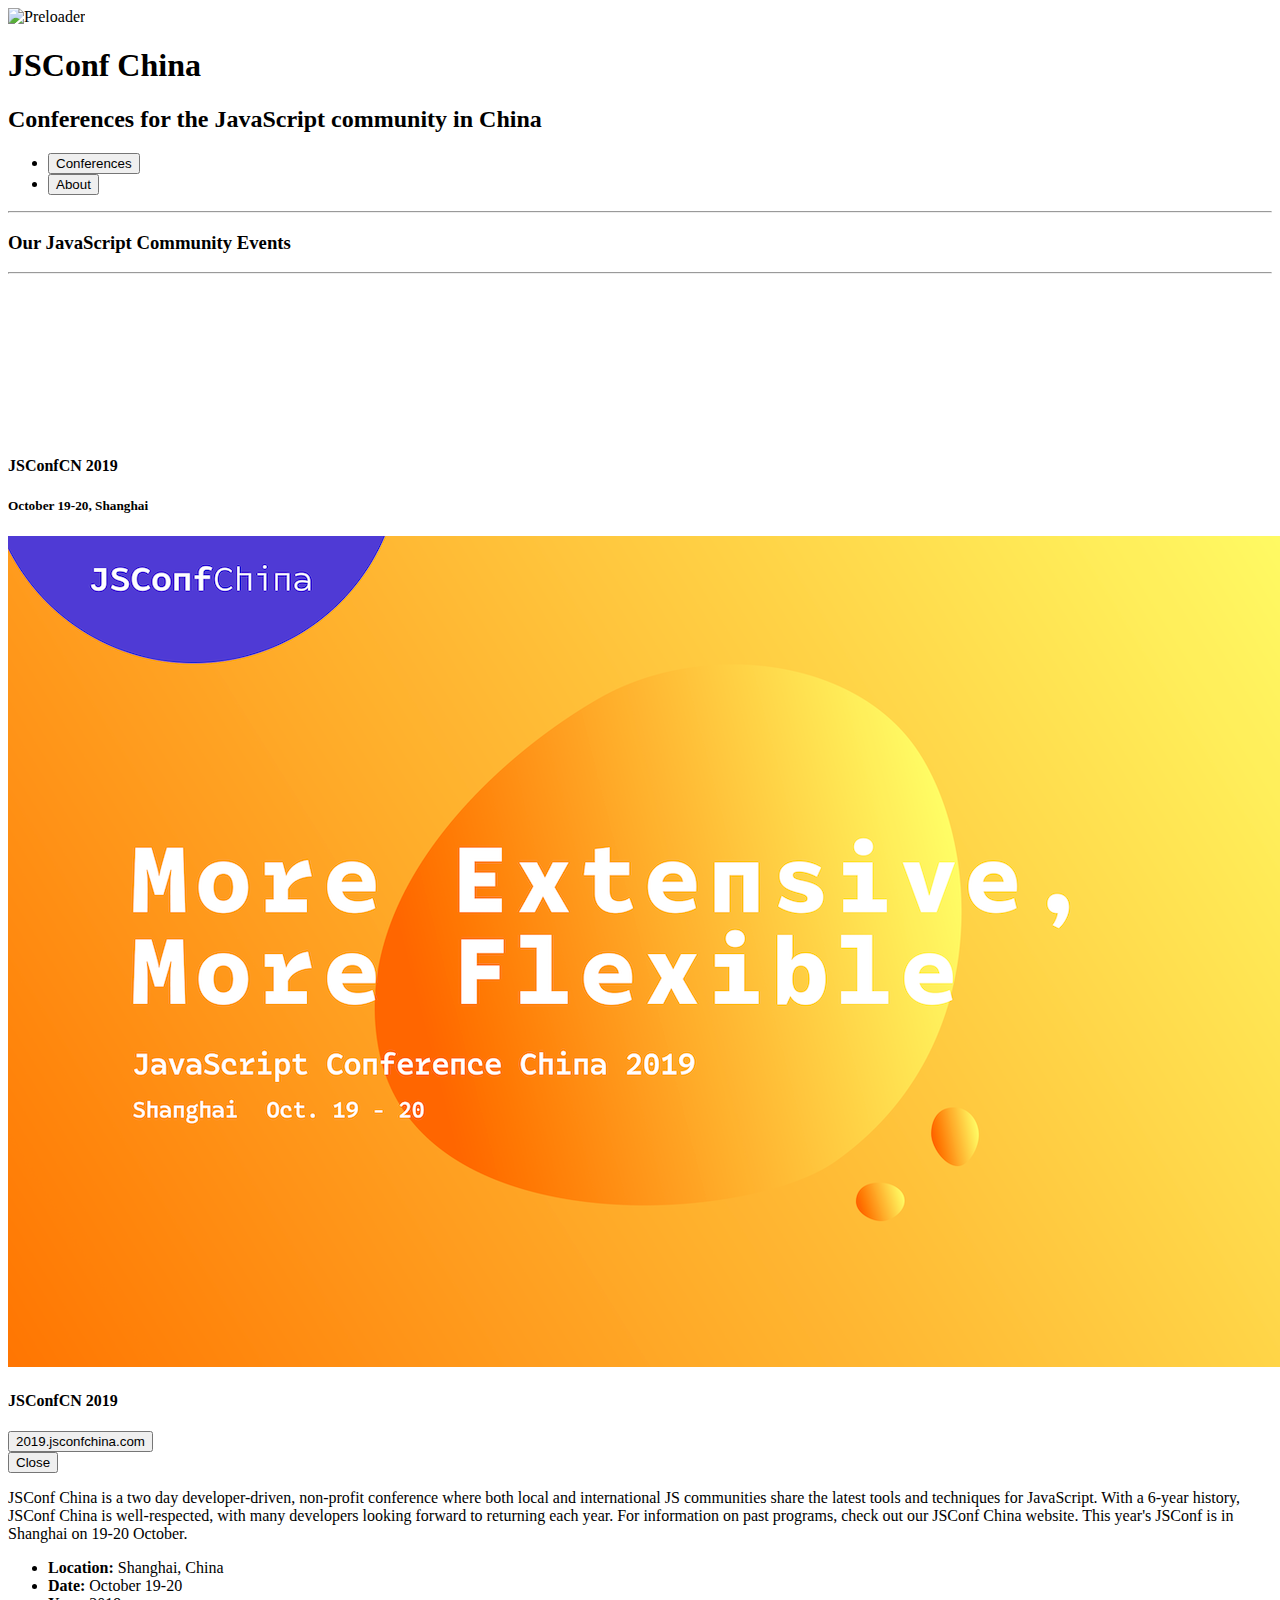
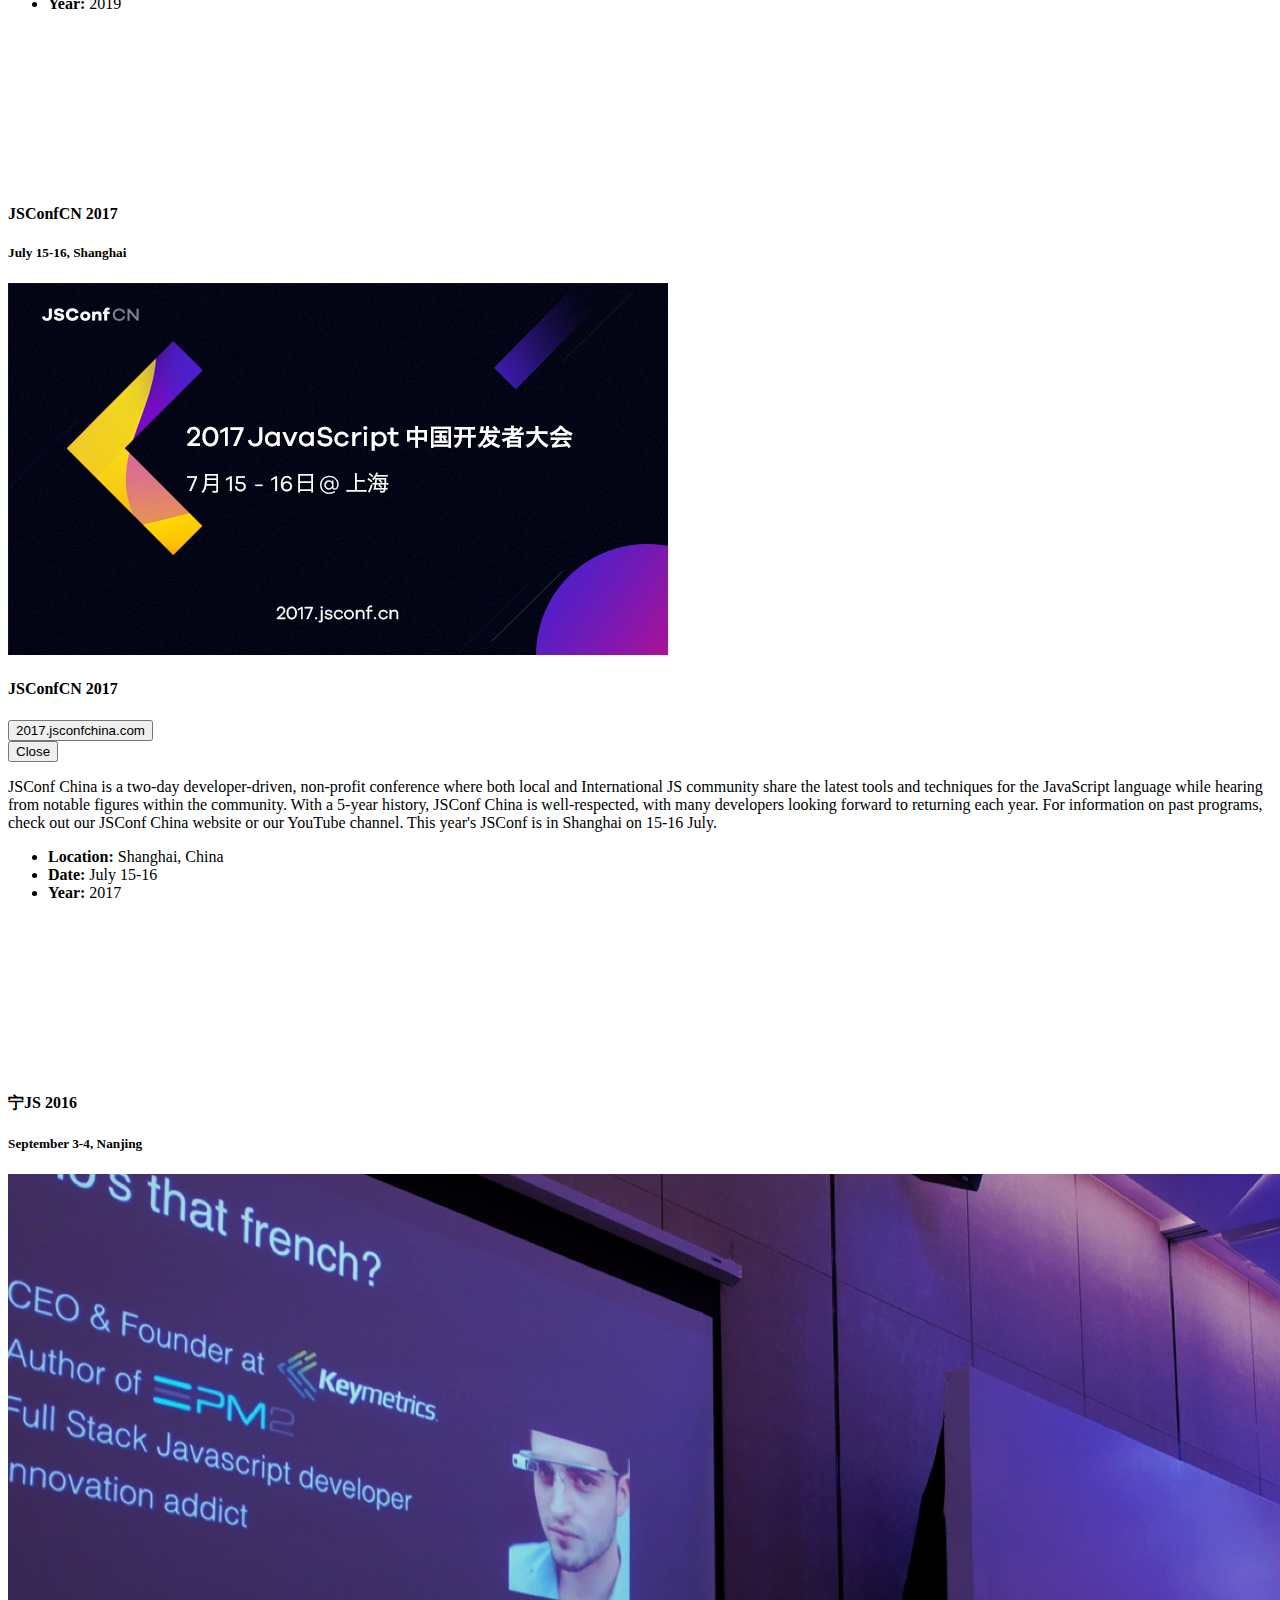
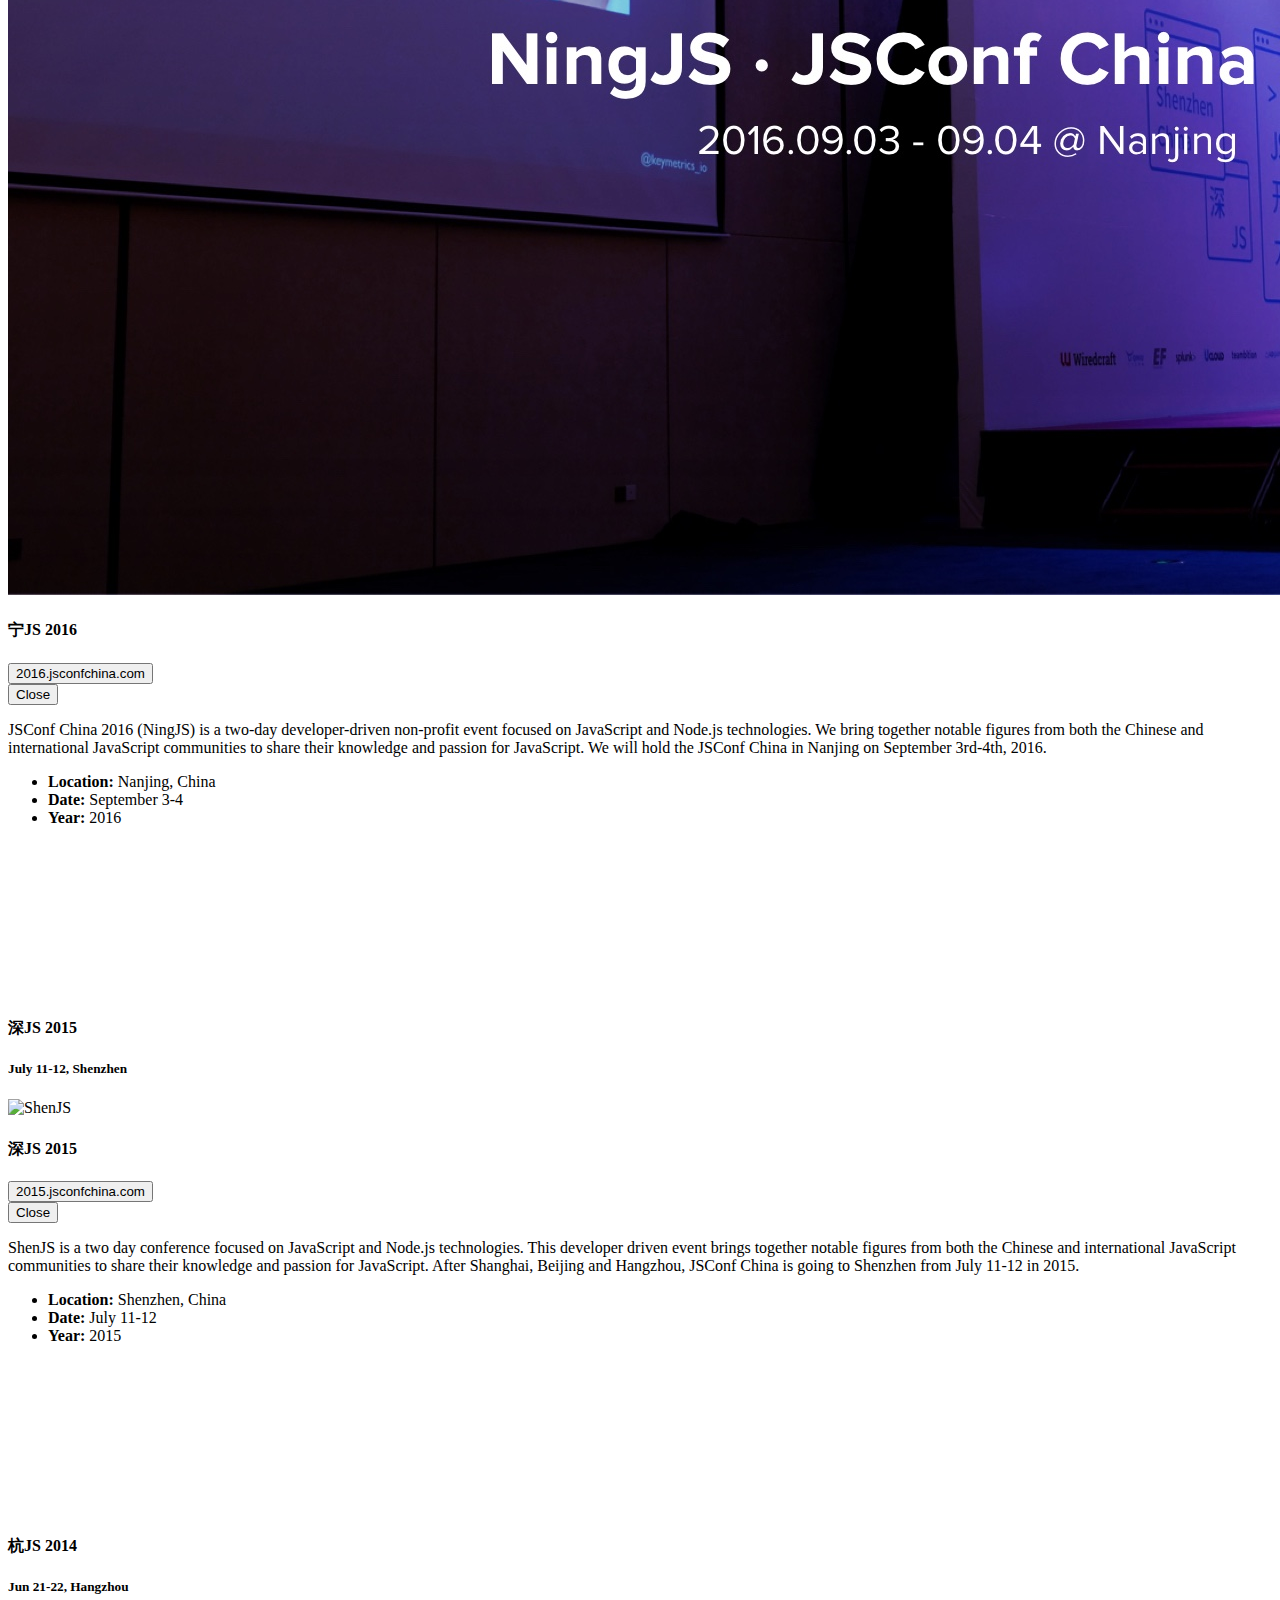
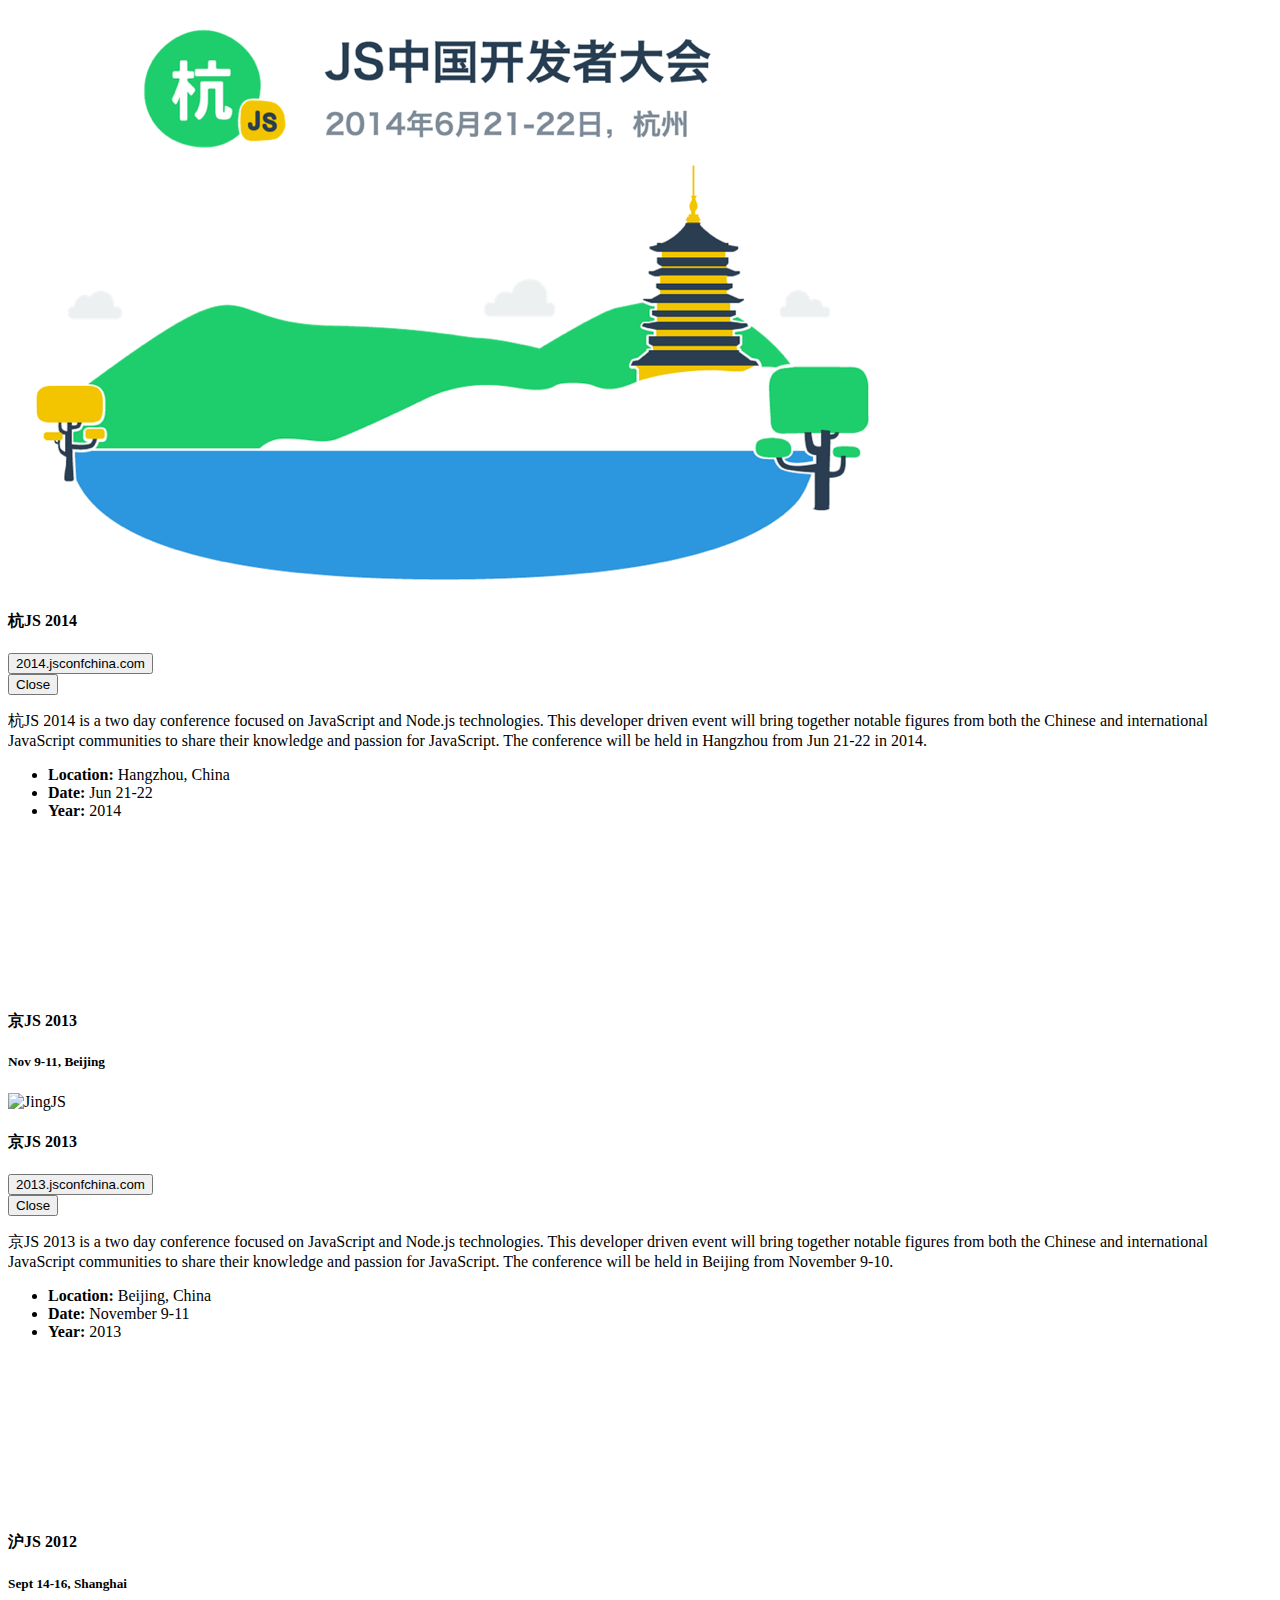
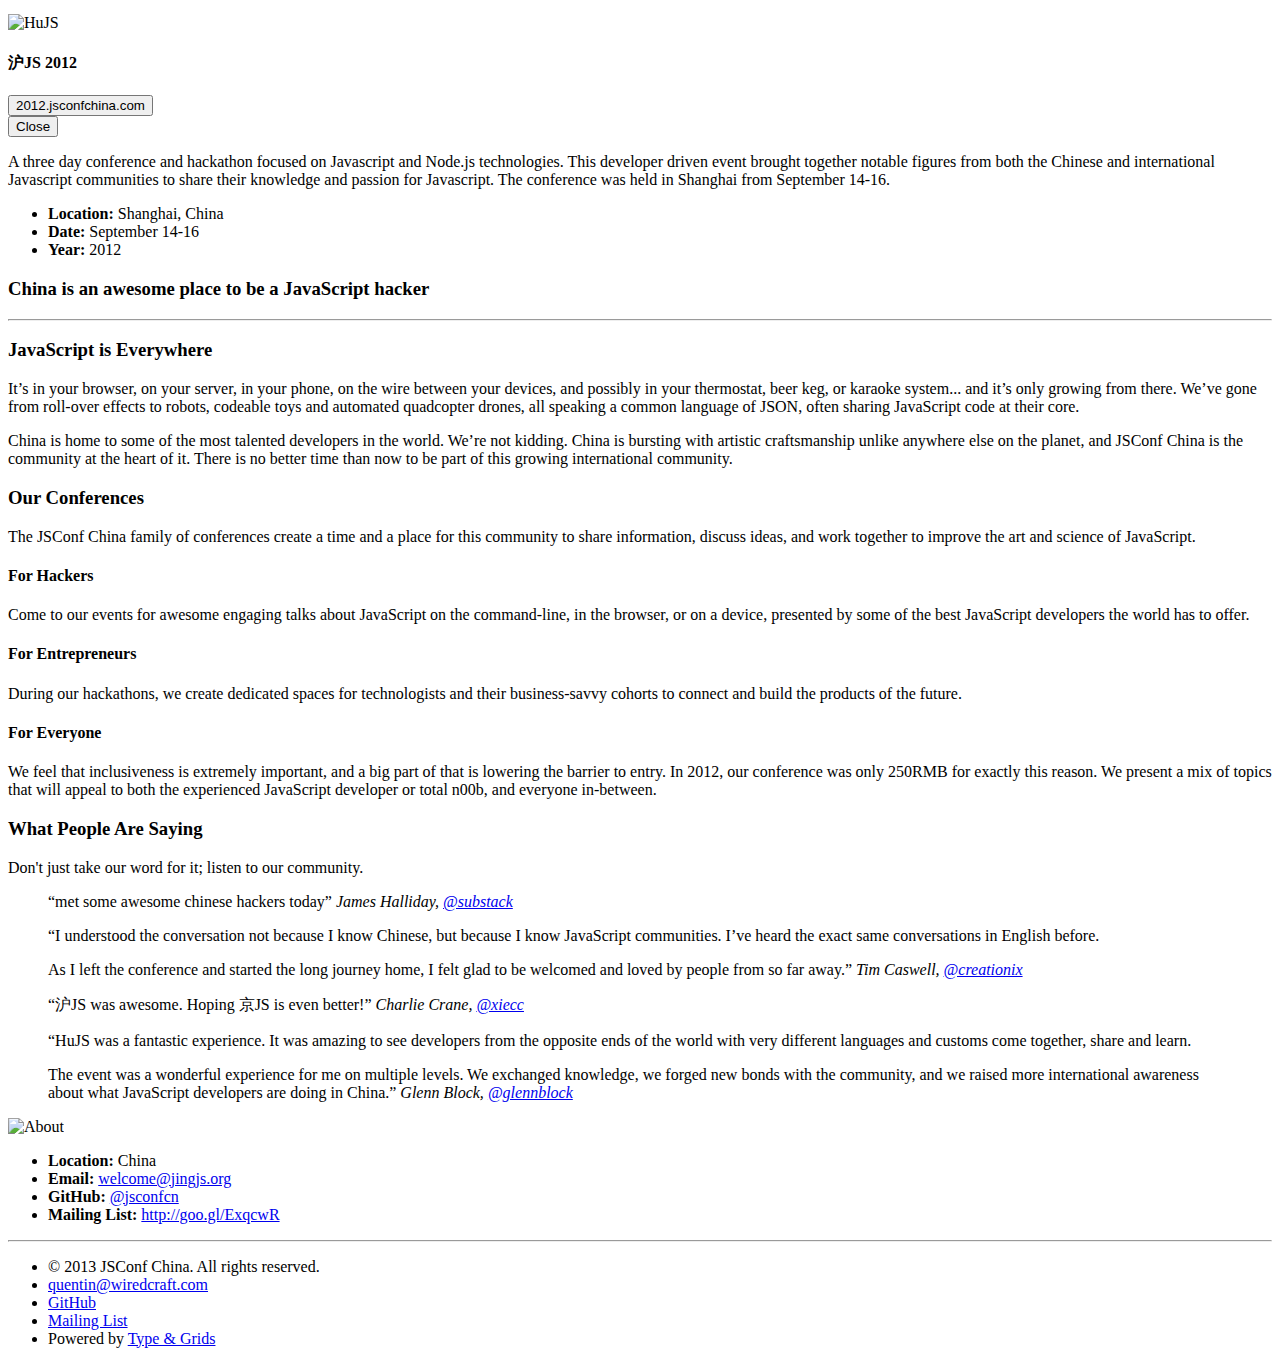
==== commit 9cad1f6d: "Adding space" ====
--- a/index.html
+++ b/index.html
@@ -96,8 +96,8 @@
           </p>
           <ul>
             <li><strong>Location:</strong> Shanghai, China</li>
-            <li><strong>Date:</strong>October 19-20</li>
-            <li><strong>Year:</strong>2019</li>
+            <li><strong>Date:</strong> October 19-20</li>
+            <li><strong>Year:</strong> 2019</li>
           </ul>
         </div>
 
